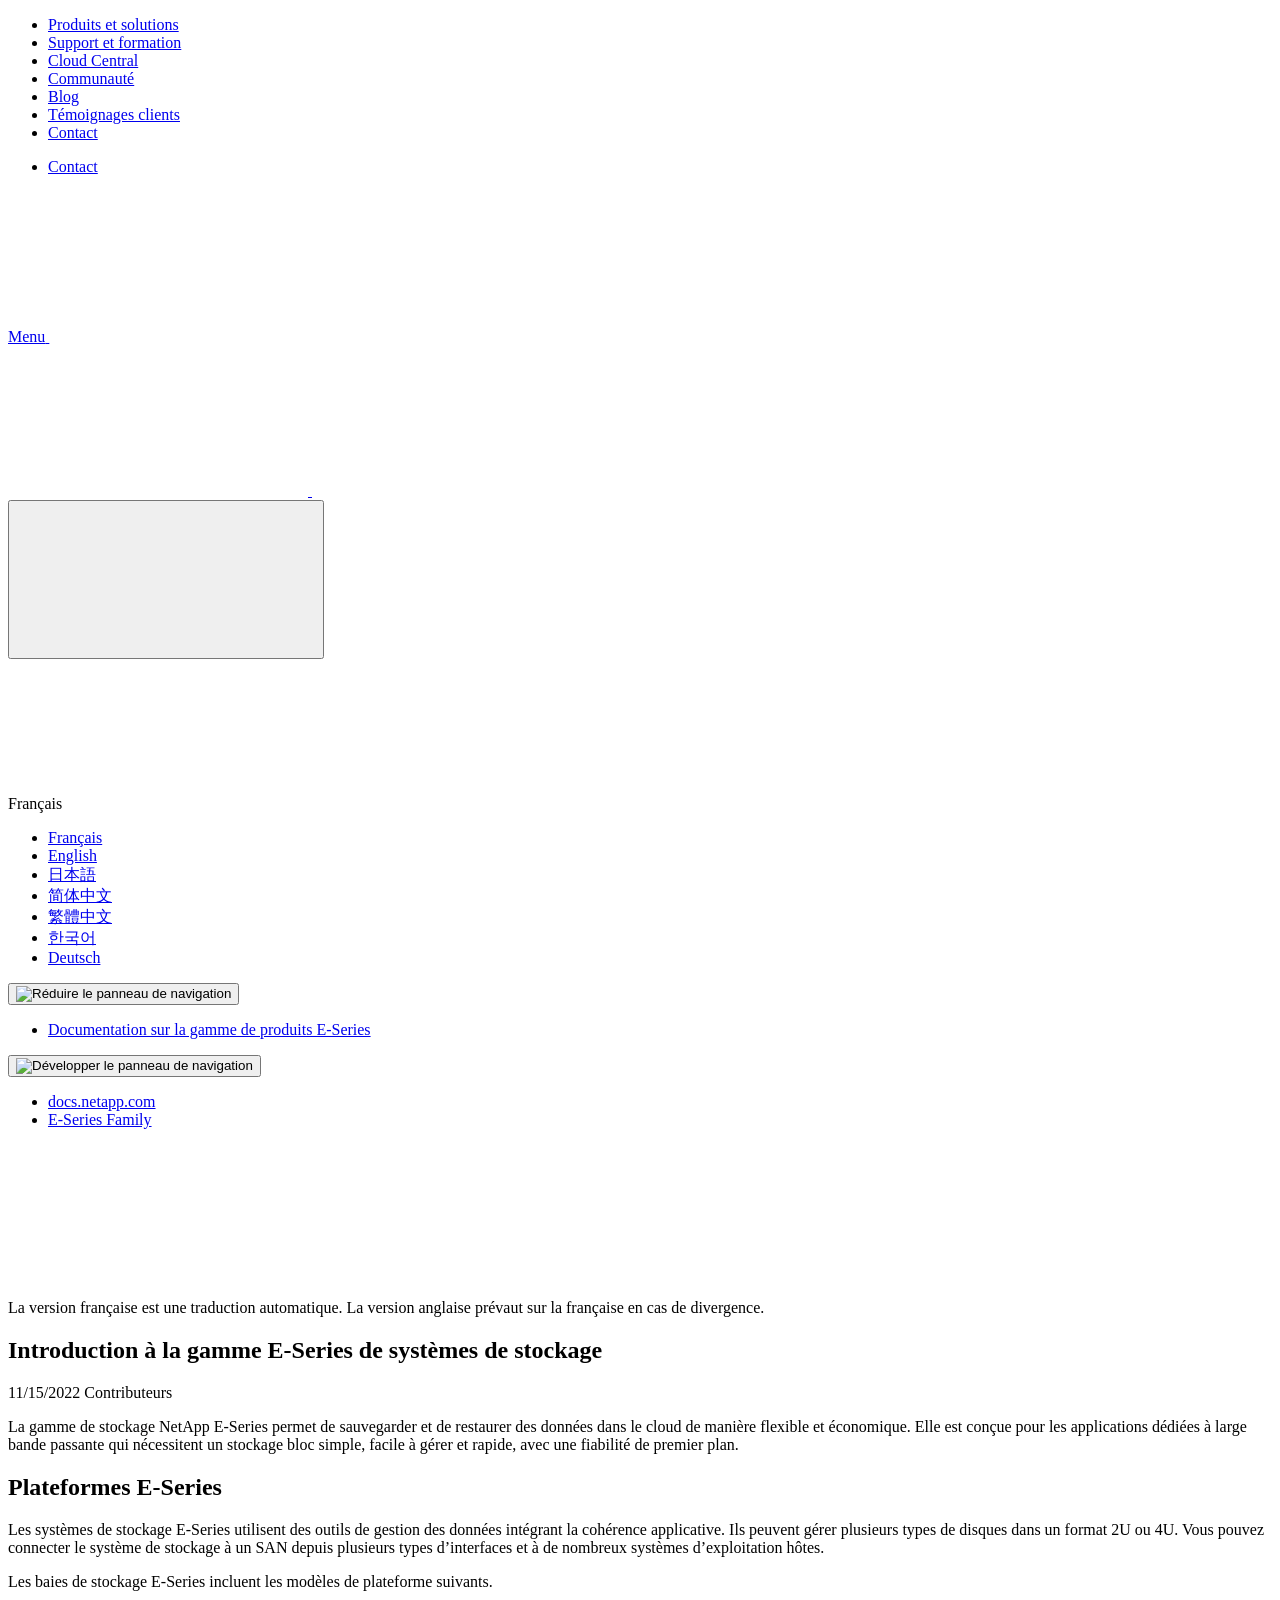
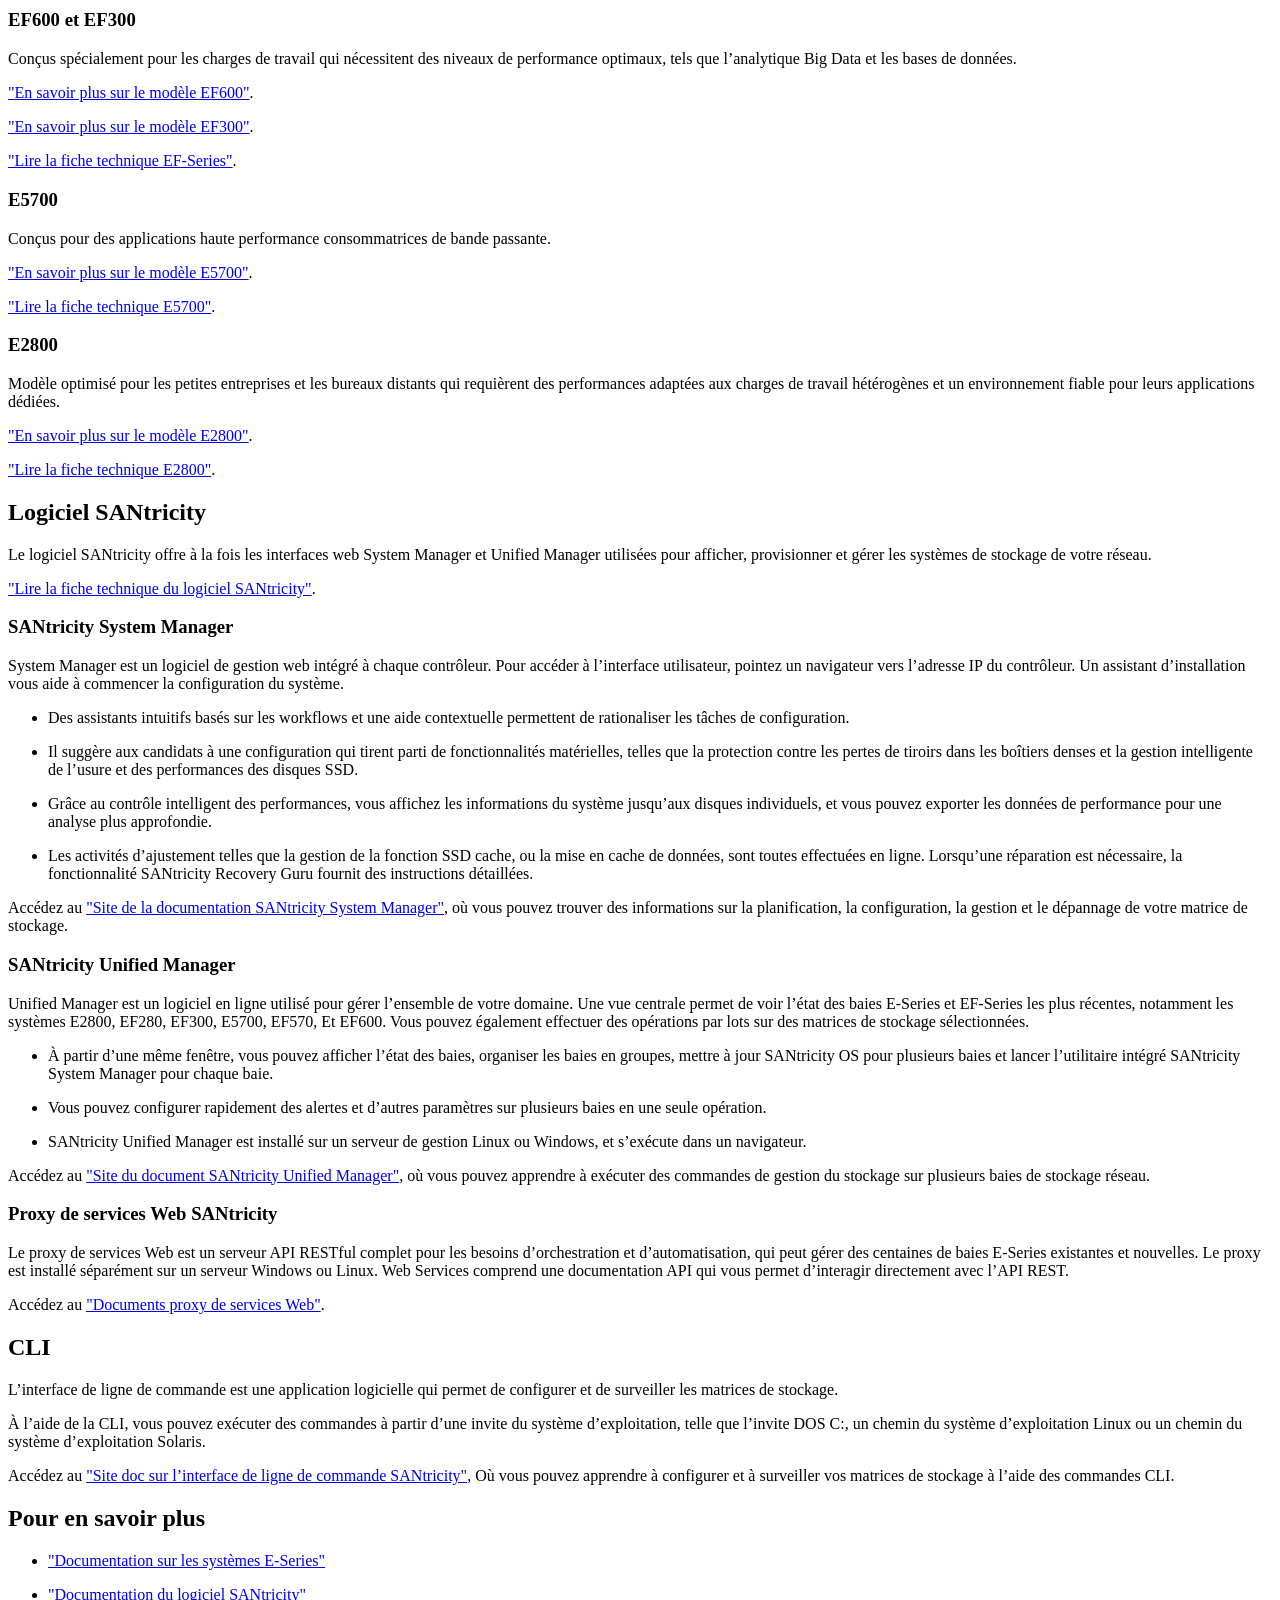
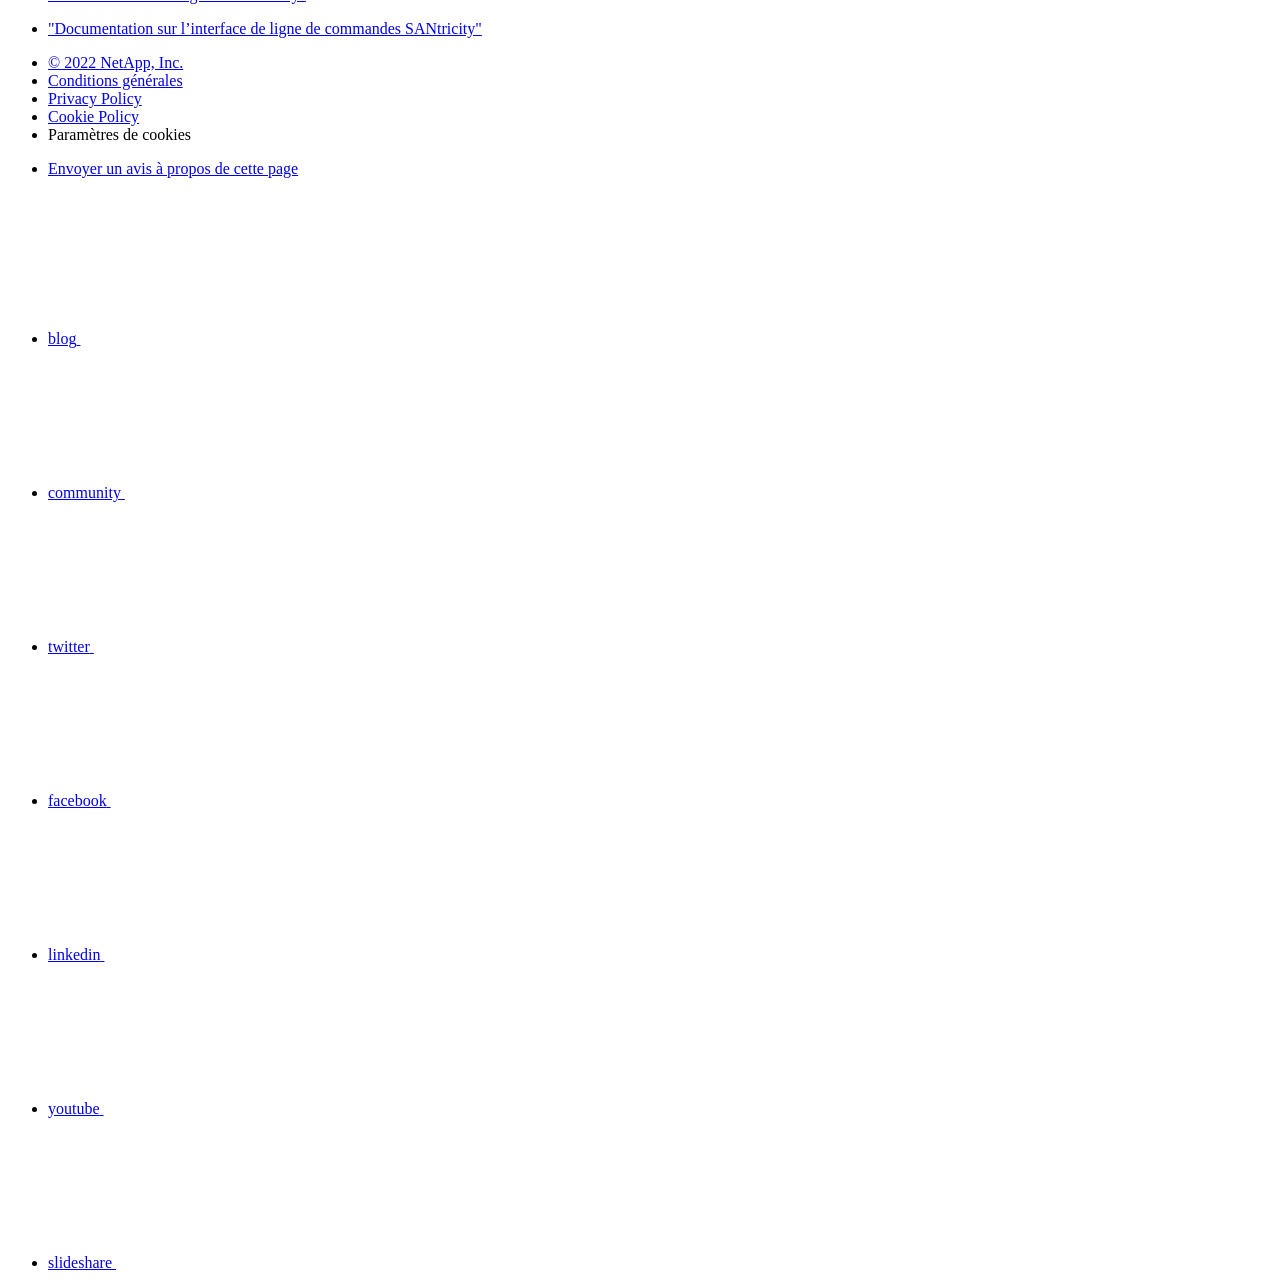
==== intro-family.html @ f728072d "Deploying to gh-pages from  @ 534ab9c5cd197420555d6d297012b0e02f83eddc 🚀" ====
<!DOCTYPE html>
<html lang="fr">
  <head class="at-element-marker">
  <title>Introduction à la gamme E-Series de systèmes de stockage</title>
  <meta charset="utf-8">
  <meta http-equiv="x-ua-compatible" content="ie=edge,chrome=1">
  <meta http-equiv="language" content="en">
  <meta name="viewport" content="width=device-width, initial-scale=1">
  <meta property="og:title" content="Introduction à la gamme E-Series de systèmes de stockage" />
	<meta property="og:type" content="website" />
	<meta property="og:url" content="https://docs.netapp.com/fr-fr/e-series-family/intro-family.html" />
	<meta property="og:description" content="La gamme de produits NetApp E-Series offre des services de stockage et de gestion des données applicatives pour les applications à large bande passante qui n..." />
  <meta property="og:image" content="https://docs.netapp.com/fr-fr/e-series-family/images/logo-tophat-social.png" />
  <meta property="og:image:alt" content="NetApp Logo" />
  <meta name="format-detection" content="telephone=no">
  <meta http-equiv="Content-Type" content="text/html; charset=utf-8">
  <meta http-equiv="encoding" content="utf-8">
  <meta http-equiv="nss-type" content="Product Documentation"/>
  <meta http-equiv="nss-subtype" content="User Guide"/><meta name="description" content="La gamme de produits NetApp E-Series offre des services de stockage et de gestion des données applicatives pour les applications à large bande passante qui n...">
  <meta name="keywords" content=" introduction, what E-Series is, e-series, SANtricity, CLI, system manager, unified manager"><!-- Icons -->
  <link rel="icon" href="/fr-fr/e-series-family/images/favicon.ico" type="image/x-icon">

  <!-- RSS Feed --><!-- CSS Definitions: NetApp CSS should be defined after generic css -->

  <!-- Elastic Search -->
  <link rel="stylesheet" href="//cdn.jsdelivr.net/searchkit/0.10.0/theme.css">

  <!-- Combined CSS -->
  <link rel="stylesheet" type="text/css" href="/fr-fr/e-series-family/css/netappdocs.css">

  
  <link rel="stylesheet" href="/fr-fr/e-series-family/css/landing-page.css" type="text/css">
  <link rel="stylesheet" href="/fr-fr/e-series-family/css/tabbed-blocks.css" type="text/css">
  <!-- Canonical url -->
  <!-- Top level site integrations --><script>
    function addAdobeLaunch(adobeId) {
      var head = document.getElementsByTagName('head')[0];
      var adobe = document.createElement("script");
      adobe.type = "text/plain";
      adobe.className = "optanon-category-C0002";
      adobe.src = "//assets.adobedtm.com/60287eadf1ee/c284da483c83/"+adobeId+".min.js";
      head.appendChild(adobe);
    }

    function addGoogleAnalytics(gtagId) {
      var google = document.createElement("script");
      google.type = "text/plain";
      google.className = "optanon-category-C0002";
      google.src = "https://www.googletagmanager.com/gtag/js?id="+gtagId;
      var head = document.getElementsByTagName('head')[0];
      head.appendChild(google);

      window.dataLayer = window.dataLayer || [];
      function gtag(){dataLayer.push(arguments);}
      gtag('js', new Date());
      gtag('config', gtagId);
    }

    function addConsent(consentId) {
      var head = document.getElementsByTagName('head')[0];
      var onetrustConsent = document.createElement("script");
      onetrustConsent.type = "text/javascript";
      onetrustConsent.src = "https://cdn.cookielaw.org/consent/"+consentId+"/OtAutoBlock.js";
      head.appendChild(onetrustConsent);

      var onetrustScript = document.createElement("script");
      onetrustScript.type = "text/javascript";
      onetrustScript.src = "https://cdn.cookielaw.org/scripttemplates/otSDKStub.js";
      onetrustScript.charset = "UTF-8";
      onetrustScript.dataset.documentLanguage = "true";
      onetrustScript.dataset.domainScript = consentId;
      head.appendChild(onetrustScript);
    }addConsent("72570c5c-fe30-465f-b0e0-b77f7fb4ae34");
    addAdobeLaunch("launch-e9ff3acac59f");
    addGoogleAnalytics("UA-81697994-3");function OptanonWrapper() { }
  </script>
  <script src="https://cdnjs.cloudflare.com/ajax/libs/jquery/2.1.4/jquery.min.js"></script>
  <script src="https://cdnjs.cloudflare.com/ajax/libs/jquery-cookie/1.4.1/jquery.cookie.min.js"></script>

  <!-- Used for Product Family Page Sidebar Visibility --><link rel="stylesheet" href='/fr-fr/e-series-family/css/product-family.css' type="text/css">
  <script src='/fr-fr/e-series-family/js/product-family.js'></script><!-- Used to import Promise for IE. Required for SearchKit -->
  <script src="https://cdnjs.cloudflare.com/ajax/libs/bluebird/3.3.5/bluebird.min.js"></script><script src='/fr-fr/e-series-family/js/na-search.js'></script><script src='/fr-fr/e-series-family/js/na-pagenav.js'></script><script src='/fr-fr/e-series-family/js/na-utility.js'></script>
  <script src='/fr-fr/e-series-family/js/clouddocs.js'></script>
  <script src='/fr-fr/e-series-family/js/jquery.navgoco.min.js'></script>
  <script src="https://maxcdn.bootstrapcdn.com/bootstrap/3.3.7/js/bootstrap.min.js" integrity="sha384-Tc5IQib027qvyjSMfHjOMaLkfuWVxZxUPnCJA7l2mCWNIpG9mGCD8wGNIcPD7Txa" crossorigin="anonymous"></script>
  <script src='/fr-fr/e-series-family/js/toc.js'></script>
  <script src='/fr-fr/e-series-family/js/customscripts.js'></script><script>
      $(document).ready(function() {
          
          var collapseOnInit = true;
          

          var navSettings = {
              "caretHtml": '',
              "accordion": collapseOnInit,
              "openClass": 'active', // open
              "save": false, // leave false or nav highlighting doesn't work right
              "cookie": {
                  "name": 'navgoco',
                  "expires": false,
                  "path": '/'
              },
              "slide": {
                  "duration": 400,
                  "easing": 'swing'
              }
          };

          // Initialize navgoco with default options
          $("#mysidebar").navgoco(navSettings);
          

          $("#collapseAll").click(function(e) {
              e.preventDefault();
              $("#mysidebar").navgoco('toggle', false);
          });

          $("#expandAll").click(function(e) {
              e.preventDefault();
              $("#mysidebar").navgoco('toggle', true);
          });

          $(".sidebar-nav-container").on("scroll", function() {
            $.cookie("sidebarScroll", $(".sidebar-nav-container").scrollTop(), {
              path    : "/fr-fr/e-series-family"  
            });
          });
          $(function() {
            if ($.cookie("sidebarScroll")) {
              $(".sidebar-nav-container").scrollTop($.cookie("sidebarScroll"));
            }
          });

      });

  </script>
  <script>
      $(document).ready(function() {
          $("#tg-sb-link").click(function() {
              $("#tg-sb-sidebar").toggle();
              $("#tg-sb-content").toggleClass('col-md-9');
              $("#tg-sb-content").toggleClass('col-md-12');
              $("#tg-sb-icon").toggleClass('fa-toggle-on');
              $("#tg-sb-icon").toggleClass('fa-toggle-off');
          });
      });
  </script>
  <script src='/fr-fr/e-series-family/js/custom-dropdown.js'></script>
  <script src='/fr-fr/e-series-family/js/FileSaver.min.js'></script>
  <script src='/fr-fr/e-series-family/js/jszip-utils.min.js'></script>
  <script src='/fr-fr/e-series-family/js/jszip.min.js'></script>
  <script src='/fr-fr/e-series-family/js/pdf-ux.js'></script>
</head>


  <body class role="document" data-flavor="">
    <div id="page" class="n-off-canvas-menu">
      <div class="n-off-canvas-menu__menu"><!--TODO: Add offcanvas code --></div>
      <div class="n-off-canvas-menu__content-wrap">
        <header class="site-header" id="banner">
  
  <!-- Start Page Toolbar -->
  
  
  <!-- Start top_hat -->
  <div class="n-top-hat">
    <div class="n-container">
      <div class="n-top-hat__cross-property-nav">
        <ul class="n-top-hat__list">
          <li class="n-top-hat__list-item">
            <a href="https://www.netapp.com/products-a-z/" class="n-top-hat__link">Produits et solutions</a>
          </li>
          <li class="n-top-hat__list-item">
            <a href="https://www.netapp.com/support-and-training/netapp-university/" class="n-top-hat__link">Support et formation</a>
          </li>
          <li class="n-top-hat__list-item">
            <a href="https://cloud.netapp.com" class="n-top-hat__link">Cloud Central</a>
          </li>
          <li class="n-top-hat__list-item">
            <a href="https://community.netapp.com/" class="n-top-hat__link">Communauté</a>
          </li>
          <li class="n-top-hat__list-item">
            <a href="https://blog.netapp.com/" class="n-top-hat__link">Blog</a>
          </li>
          <li class="n-top-hat__list-item">
            <a href="https://customers.netapp.com/en/" class="n-top-hat__link">Témoignages clients</a>
          </li>
          <li class="n-top-hat__list-item">
            <a href="https://www.netapp.com/us/contact-us/index.aspx" target="_self" class="n-top-hat__link" data-ntap-ui="contact-us">Contact</a>
          </li>
        </ul>
      </div>
      <div class="n-top-hat__utils">
        <ul class="n-top-hat__list">
          <li class="n-top-hat__list-item">
            <a href="https://www.netapp.com/us/contact-us/index.aspx" target="_self" class="n-top-hat__link" data-ntap-ui="contact-us">Contact</a>
          </li>
        </ul>
      </div>
    </div>
  </div>
  <!-- End top_hat -->

  <!-- Start property bar -->
  <style>
    .n-property-navigation-bar__menus--desktop-experience .n-menu--mega__default-content__heading span {
    color: #34B0FF;
    }
  </style>
  <div class="n-property-bar " data-ntap-ui="sticky-nav">
    <div class="n-property-bar__inner-wrap">
      <div class="n-property-bar__menu-toggle">
        <a href="#" class="n-property-bar__menu-toggle-link">
          <span class="n-property-bar__menu-toggle-text">Menu</span>
          <svg class="n-icon-bars n-property-bar__menu-toggle-icon" aria-labelledby="title">
            <title>bars</title>
            <use xlink:href="/fr-fr/e-series-family/common/svg/sprite.svg#bars"></use>
          </svg>
        </a>
      </div>
      <div class="n-property-bar__property-mark ">
        <a href="https://www.netapp.com" class="n-property-bar__property-link">
          <div class="n-property-bar__logo">
            <svg class="n-icon-netapp-mark n-icon-netapp-mark n-property-bar__netapp-mark-icon" aria-labelledby="title">
              <title>netapp-mark</title>
              <use xlink:href="/fr-fr/e-series-family/common/svg/sprite.svg#netapp-mark"></use>
            </svg>
            <svg class="n-icon-netapp-logo n-property-bar__logo-svg" aria-labelledby="title">
              <title>netapp-logo</title>
              <use xlink:href="/fr-fr/e-series-family/common/svg/sprite.svg#netapp-logo"></use>
            </svg>
          </div>
        </a>
      </div>

      
      
      
      <div class="search-property-bar">
        <div id="search-demo-container" class="searchbox n-property-bar__search">
          <div id="react-search" 
          data-search-html="/fr-fr/e-series-family/search.html"
          data-type="widget" 
          data-placeholder="Rechercher une documentation"
          data-no-results-found="Aucun résultat n'a été trouvé pour {query}"
          data-did-you-mean="Rechercher {suggestion}."
          data-no-results-found-did-you-mean="Aucun résultat n’a été trouvé pour {query}. Voulez-vous dire {suggestion} ?"
          data-results-found="{hitCount} résultats trouvés"
          data-error-message="We're sorry, an issue occurred when fetching your results. Please try again."
          data-error-reset="Reset Search"
          data-sk-es-pf-indexes="clouddocs-e-series_main-prod,clouddocs-e-series-santricity_main-prod,clouddocs-e-series-cli_main-prod"
          data-flavor=""></div>
          <button class="n-property-bar__search-toggle-button" type="button">
            <svg class="n-icon-search n-property-bar__search-toggle-button-icon" aria-labelledby="title">
              <title>search</title>
              <use xmlns:xlink="http://www.w3.org/1999/xlink" xlink:href="/fr-fr/e-series-family/common/svg/sprite.svg#search"></use>
            </svg>
          </button>
        </div>
      </div>
      
    </div>
  </div>
  <div class="n-property-bar__toolbar">
    <!-- Start Language Selector --><div id="language-dropdown" class="custom-dropdown custom-dropdown-lang">
      <div class="custom-dropdown-select custom-dropdown-select-lang">
      <span class="lang-name">Français</span>
          <svg class="n-globe__icon" aria-labelledby="title">
            <title>globe</title>
            <use xmlns:xlink="http://www.w3.org/1999/xlink" xlink:href="/fr-fr/e-series-family/common/svg/sprite.svg#globe"></use>
          </svg>
        </button>
      </div>

      <ul class="custom-dropdown-menu"><li>
          <a href="https://docs.netapp.com/fr-fr/e-series-family/intro-family.html" target="_self"><span translate="no" class="notranslate">Français</span></a>
        </li><li>
          <a href="https://docs.netapp.com/us-en/e-series-family/intro-family.html" target="_self"><span translate="no" class="notranslate">English</span></a>
        </li><li>
          <a href="https://docs.netapp.com/ja-jp/e-series-family/intro-family.html" target="_self"><span translate="no" class="notranslate">日本語</span></a>
        </li><li>
          <a href="https://docs.netapp.com/zh-cn/e-series-family/intro-family.html" target="_self"><span translate="no" class="notranslate">简体中文</span></a>
        </li><li>
          <a href="https://docs.netapp.com/zh-tw/e-series-family/intro-family.html" target="_self"><span translate="no" class="notranslate">繁體中文</span></a>
        </li><li>
          <a href="https://docs.netapp.com/ko-kr/e-series-family/intro-family.html" target="_self"><span translate="no" class="notranslate">한국어</span></a>
        </li><li>
          <a href="https://docs.netapp.com/de-de/e-series-family/intro-family.html" target="_self"><span translate="no" class="notranslate">Deutsch</span></a>
        </li></ul>
    </div><!-- End Language Selector -->

    <div class="n-property-bar__cta"></div>
  </div>
  <script>
    $(function(){
        var currentLocalization = $('html').attr('lang');

        var localizationsDictionary = {
            "en-CA" : "https://www.netapp.com/search/index.aspx?for_cr=canada&",
            "en-IN" : "https://www.netapp.com/search/index.aspx?for_cr=india&",
            "nl-NL" : "https://www.netapp.com/search/index.aspx?for_cr=netherlands&",
            "ru-RU" : "https://www.netapp.com/search/index.aspx?for_cr=russia&",
            "sv-SE" : "https://www.netapp.com/search/index.aspx?for_cr=sweden&",
            "it-IT" : "https://www.netapp.com/search/index.aspx?for_cr=italy&",
            "he-IL" : "https://www.netapp.com/search/index.aspx?for_cr=israel&",
            "ko-KR" : "https://www.netapp.com/search/index.aspx?for_cr=korea&",
            "zh-TW" : "https://www.netapp.com/search/index.aspx?for_cr=taiwan&",
            "en-GB" : "https://www.netapp.com/search/index.aspx?for_cr=unitedkingdom&",
            "en-SG" : "https://www.netapp.com/search/index.aspx?for_cr=asean&",
            "en-AU" : "https://www.netapp.com/search/index.aspx?for_cr=australia&",
            "pt-BR" : "https://www.netapp.com/search/index.aspx?for_cr=brasil&",
            "de-CH" : "https://www.netapp.com/search/index.aspx?for_cr=switzerland&",
            "es-MX" : "https://www.netapp.com/search/index.aspx?for_cr=mexico&"
        };

        if($('html').hasClass('ntap-whitelisted') && localizationsDictionary.hasOwnProperty(currentLocalization)) {
            $('.n-property-bar__property-link').attr('href', '/');
        }
    });
  </script>
  <!-- End property bar -->
</header>


        <main id="n-main-content" class="n-main-content">
          <!-- Start Documentation Content -->
<div class="ie-main">
  <!-- Sidebar Column -->
  
  <div class="col-md-3" id="sidebar-height">
      <button id="btn-sidebar-collapse" onclick="hideSidebar()"><img src="/fr-fr/e-series-family/images/collapse.png" alt="Réduire le panneau de navigation"></button>
      <div class="sidebar-nav-container" id="mysidebardiv">
  <ul id="mysidebar" class="nav"><li 
      data-pdf-exists="true" 
      data-pdf-filename="Documentation sur la gamme de produits E-Series"
      data-li-level="1#" 
      class=" "
    ><a class="na-navbar-padding" href="/fr-fr/e-series-family/index.html">
        Documentation sur la gamme de produits E-Series
      </a></li></ul>
</div>
<script>
  window.onscroll = () => {
    const value = -40 - (document.body.scrollHeight - (window.innerHeight + document.scrollingElement.scrollTop));
    
    document.getElementById("sidebar-height").style.bottom = Math.max(0,value) + "px";
};
</script>
<!-- this highlights the active parent class in the navgoco sidebar. this is critical so that the parent expands when you're viewing a page. This must appear below the sidebar code above. Otherwise, if placed inside customscripts.js, the script runs before the sidebar code runs and the class never gets inserted.-->
<script>$("li.active").parents('li').toggleClass("active");</script>
<script>$("#mysidebar li.active").parents('ul').css("display","block");</script>


  </div>
  

  <div class="ie-content-pane n-doc__component-detail-content n-doc__component-detail-content--show-code">
    <!-- Begin of page container --><article class="page-content" id="main">
      <div class="ie-utility">
  <button id="btn-sidebar-expand" onclick="showSidebar()"><img src="/fr-fr/e-series-family/images/expand.png" alt="Développer le panneau de navigation"></button>
  <div class="ie-menu">
    <div class="n-breadcrumb">
      <ul class="n-breadcrumb__list">
        <li class="n-breadcrumb__list-item">
          <a href="https://docs.netapp.com">docs.netapp.com</a>
        </li>
        

        

        <li class="n-breadcrumb__list-item">
          <a href="/fr-fr/e-series-family/">E-Series&nbsp;Family</a>
        </li>

      </ul>
    </div>
    <div style="clear: both"></div><!-- Main needs to have height -->
  </div>
</div>

      <div class="ie-nmt-disclaimer">
  <span>
    <div class="ie-nmt-disclaimer-container">
      <div class="ie-nmt-disclaimer-icon">
        <svg class="luci-icon" aria-hidden="true">
          <use xlink:href="/fr-fr/e-series-family/common/svg/sprite.svg#circle-info">
        </svg>
      </div>
      <div class="ie-nmt-disclaimer-content">
        <span> La version française est une traduction automatique. La version anglaise prévaut sur la française en cas de divergence. </span>
      </div>
      <div style="clear:both;"></div>
    </div>
  </span>
</div><div class="n-doc__component-detail-heading-wrap">
  <h1 class="n-doc__component-detail-heading">Introduction à la gamme E-Series de systèmes de stockage</h1>
</div>


<p class="page-details">
  
    
    <time datetime="2022-11-15 19:18:10 +0000">11/15/2022</time>
    
  

<span>Contributeurs
</span>


</p>

<div id="preamble">
<div class="sectionbody">
<div class="paragraph">
<p>La gamme de stockage NetApp E-Series permet de sauvegarder et de restaurer des données dans le cloud de manière flexible et économique. Elle est conçue pour les applications dédiées à large bande passante qui nécessitent un stockage bloc simple, facile à gérer et rapide, avec une fiabilité de premier plan.</p>
</div>
</div>
</div>
<div class="sect1">
<h2 id="plateformes-e-series">Plateformes E-Series</h2>
<div class="sectionbody">
<div class="paragraph">
<p>Les systèmes de stockage E-Series utilisent des outils de gestion des données intégrant la cohérence applicative. Ils peuvent gérer plusieurs types de disques dans un format 2U ou 4U. Vous pouvez connecter le système de stockage à un SAN depuis plusieurs types d&#8217;interfaces et à de nombreux systèmes d&#8217;exploitation hôtes.</p>
</div>
<div class="paragraph">
<p>Les baies de stockage E-Series incluent les modèles de plateforme suivants.</p>
</div>
<div class="sect2">
<h3 id="ef600-et-ef300">EF600 et EF300</h3>
<div class="paragraph">
<p>Conçus spécialement pour les charges de travail qui nécessitent des niveaux de performance optimaux, tels que l&#8217;analytique Big Data et les bases de données.</p>
</div>
<div class="paragraph">
<p><a href="https://docs.netapp.com/us-en/e-series/getting-started/learn-hardware-concept.html#ef600-models">"En savoir plus sur le modèle EF600"</a>.</p>
</div>
<div class="paragraph">
<p><a href="https://docs.netapp.com/us-en/e-series/getting-started/learn-hardware-concept.html#ef300-models">"En savoir plus sur le modèle EF300"</a>.</p>
</div>
<div class="paragraph">
<p><a href="https://www.netapp.com/pdf.html?item=/media/19339-DS-4082.pdf" target="_blank" rel="noopener">"Lire la fiche technique EF-Series"</a>.</p>
</div>
</div>
<div class="sect2">
<h3 id="e5700">E5700</h3>
<div class="paragraph">
<p>Conçus pour des applications haute performance consommatrices de bande passante.</p>
</div>
<div class="paragraph">
<p><a href="https://docs.netapp.com/us-en/e-series/getting-started/learn-hardware-concept.html#e5700-models">"En savoir plus sur le modèle E5700"</a>.</p>
</div>
<div class="paragraph">
<p><a href="https://www.netapp.com/pdf.html?item=/media/7572-ds-3894.pdf" target="_blank" rel="noopener">"Lire la fiche technique E5700"</a>.</p>
</div>
</div>
<div class="sect2">
<h3 id="e2800">E2800</h3>
<div class="paragraph">
<p>Modèle optimisé pour les petites entreprises et les bureaux distants qui requièrent des performances adaptées aux charges de travail hétérogènes et un environnement fiable pour leurs applications dédiées.</p>
</div>
<div class="paragraph">
<p><a href="https://docs.netapp.com/us-en/e-series/getting-started/learn-hardware-concept.html#e2800-models">"En savoir plus sur le modèle E2800"</a>.</p>
</div>
<div class="paragraph">
<p><a href="https://www.netapp.com/pdf.html?item=/media/7573-ds-3805.pdf" target="_blank" rel="noopener">"Lire la fiche technique E2800"</a>.</p>
</div>
</div>
</div>
</div>
<div class="sect1">
<h2 id="logiciel-santricity">Logiciel SANtricity</h2>
<div class="sectionbody">
<div class="paragraph">
<p>Le logiciel SANtricity offre à la fois les interfaces web System Manager et Unified Manager utilisées pour afficher, provisionner et gérer les systèmes de stockage de votre réseau.</p>
</div>
<div class="paragraph">
<p><a href="https://www.netapp.com/pdf.html?item=/media/7676-ds-3891.pdf" target="_blank" rel="noopener">"Lire la fiche technique du logiciel SANtricity"</a>.</p>
</div>
<div class="sect2">
<h3 id="santricity-system-manager">SANtricity System Manager</h3>
<div class="paragraph">
<p>System Manager est un logiciel de gestion web intégré à chaque contrôleur. Pour accéder à l’interface utilisateur, pointez un navigateur vers l’adresse IP du contrôleur. Un assistant d&#8217;installation vous aide à commencer la configuration du système.</p>
</div>
<div class="ulist">
<ul>
<li>
<p>Des assistants intuitifs basés sur les workflows et une aide contextuelle permettent de rationaliser les tâches de configuration.</p>
</li>
<li>
<p>Il suggère aux candidats à une configuration qui tirent parti de fonctionnalités matérielles, telles que la protection contre les pertes de tiroirs dans les boîtiers denses et la gestion intelligente de l&#8217;usure et des performances des disques SSD.</p>
</li>
<li>
<p>Grâce au contrôle intelligent des performances, vous affichez les informations du système jusqu&#8217;aux disques individuels, et vous pouvez exporter les données de performance pour une analyse plus approfondie.</p>
</li>
<li>
<p>Les activités d&#8217;ajustement telles que la gestion de la fonction SSD cache, ou la mise en cache de données, sont toutes effectuées en ligne. Lorsqu&#8217;une réparation est nécessaire, la fonctionnalité SANtricity Recovery Guru fournit des instructions détaillées.</p>
</li>
</ul>
</div>
<div class="paragraph">
<p>Accédez au <a href="https://docs.netapp.com/us-en/e-series-santricity/system-manager/index.html">"Site de la documentation SANtricity System Manager"</a>, où vous pouvez trouver des informations sur la planification, la configuration, la gestion et le dépannage de votre matrice de stockage.</p>
</div>
</div>
<div class="sect2">
<h3 id="santricity-unified-manager">SANtricity Unified Manager</h3>
<div class="paragraph">
<p>Unified Manager est un logiciel en ligne utilisé pour gérer l&#8217;ensemble de votre domaine. Une vue centrale permet de voir l&#8217;état des baies E-Series et EF-Series les plus récentes, notamment les systèmes E2800, EF280, EF300, E5700, EF570, Et EF600. Vous pouvez également effectuer des opérations par lots sur des matrices de stockage sélectionnées.</p>
</div>
<div class="ulist">
<ul>
<li>
<p>À partir d&#8217;une même fenêtre, vous pouvez afficher l&#8217;état des baies, organiser les baies en groupes, mettre à jour SANtricity OS pour plusieurs baies et lancer l&#8217;utilitaire intégré SANtricity System Manager pour chaque baie.</p>
</li>
<li>
<p>Vous pouvez configurer rapidement des alertes et d&#8217;autres paramètres sur plusieurs baies en une seule opération.</p>
</li>
<li>
<p>SANtricity Unified Manager est installé sur un serveur de gestion Linux ou Windows, et s&#8217;exécute dans un navigateur.</p>
</li>
</ul>
</div>
<div class="paragraph">
<p>Accédez au <a href="https://docs.netapp.com/us-en/e-series-santricity/unified-manager/index.html">"Site du document SANtricity Unified Manager"</a>, où vous pouvez apprendre à exécuter des commandes de gestion du stockage sur plusieurs baies de stockage réseau.</p>
</div>
</div>
<div class="sect2">
<h3 id="proxy-de-services-web-santricity">Proxy de services Web SANtricity</h3>
<div class="paragraph">
<p>Le proxy de services Web est un serveur API RESTful complet pour les besoins d&#8217;orchestration et d&#8217;automatisation, qui peut gérer des centaines de baies E-Series existantes et nouvelles. Le proxy est installé séparément sur un serveur Windows ou Linux. Web Services comprend une documentation API qui vous permet d&#8217;interagir directement avec l&#8217;API REST.</p>
</div>
<div class="paragraph">
<p>Accédez au <a href="https://docs.netapp.com/us-en/e-series/web-services-proxy/index.html">"Documents proxy de services Web"</a>.</p>
</div>
</div>
</div>
</div>
<div class="sect1">
<h2 id="cli">CLI</h2>
<div class="sectionbody">
<div class="paragraph">
<p>L&#8217;interface de ligne de commande est une application logicielle qui permet de configurer et de surveiller les matrices de stockage.</p>
</div>
<div class="paragraph">
<p>À l&#8217;aide de la CLI, vous pouvez exécuter des commandes à partir d&#8217;une invite du système d&#8217;exploitation, telle que l&#8217;invite DOS C:, un chemin du système d&#8217;exploitation Linux ou un chemin du système d&#8217;exploitation Solaris.</p>
</div>
<div class="paragraph">
<p>Accédez au <a href="https://docs.netapp.com/us-en/e-series-cli/index.html">"Site doc sur l&#8217;interface de ligne de commande SANtricity"</a>, Où vous pouvez apprendre à configurer et à surveiller vos matrices de stockage à l&#8217;aide des commandes CLI.</p>
</div>
</div>
</div>
<div class="sect1">
<h2 id="pour-en-savoir-plus">Pour en savoir plus</h2>
<div class="sectionbody">
<div class="ulist">
<ul>
<li>
<p><a href="https://docs.netapp.com/us-en/e-series/index.html" target="_blank" rel="noopener">"Documentation sur les systèmes E-Series"</a></p>
</li>
<li>
<p><a href="https://docs.netapp.com/us-en/e-series-santricity/index.html" target="_blank" rel="noopener">"Documentation du logiciel SANtricity"</a></p>
</li>
<li>
<p><a href="https://docs.netapp.com/us-en/e-series-cli/index.html" target="_blank" rel="noopener">"Documentation sur l&#8217;interface de ligne de commandes SANtricity"</a></p>
</li>
</ul>
</div>
</div>
</div>

    </article>
    <!-- Page Container -->
  </div>

  <div style="clear: both"></div><!-- Main needs to have height --></div>

        </main>

        <footer class="n-footer">
  <div class="n-footer__bottom">
    <div class="n-container">
      <div class="n-footer__bottom-left">
        <div class="n-footer__copyright">
          <ul class="n-footer__copyright-list">
            <li class="n-footer__copyright-link">
              <a href="https://www.netapp.com/us/legal/copyright.aspx">© 2022 NetApp, Inc.</a>
            </li>
            <li class="n-footer__copyright-link">
              <a href="https://www.netapp.com/company/legal/terms-of-use/">Conditions générales</a>
            </li>
            <li class="n-footer__copyright-link">
              <a href="https://www.netapp.com/company/legal/privacy-policy/">Privacy Policy</a>
            </li>
            <li class="n-footer__copyright-link">
              <a href="https://www.netapp.com/company/legal/cookie-policy/">Cookie Policy</a>
            </li>
            <li class="n-footer__copyright-link">
              <a class="ot-sdk-show-settings">Paramètres de cookies</a>
            </li>
          </ul>
        </div>
      </div>
      <div class="n-footer__bottom-right">
        <div class="n-footer__copyright">
          <ul class="n-footer__copyright-list">
            <li class="n-footer__copyright-link">
              <a target="_self" href="javascript:netapp_mailto()">Envoyer un avis à propos de cette page</a>
            </li>
          </ul>
        </div>
        <div class="n-footer__social-links">
          <ul class="n-footer__social-link-list">
            <li class="n-footer__social-link-list-item">
              <a class="n-footer__social-link" data-ntap-social="follow-blog" href="https://blog.netapp.com"
                target="_blank" title="blog" alt="blog">
                <span class="n-footer__social-link-text">blog</span>
                <svg class="n-icon-blog n-footer__social-link-icon" aria-labelledby="title">
                  <title>blog@</title>
                  <use xmlns:xlink="http://www.w3.org/1999/xlink"
                    xlink:href="/fr-fr/e-series-family/common/svg/sprite.svg#blog"></use>
                </svg>
              </a>
            </li>
            <li class="n-footer__social-link-list-item">
              <a class="n-footer__social-link" data-ntap-social="follow-community" href="https://community.netapp.com/"
                target="_blank" title="community" alt="community">
                <span class="n-footer__social-link-text">community</span>
                <svg class="n-icon-community n-footer__social-link-icon" aria-labelledby="title">
                  <title>community@</title>
                  <use xmlns:xlink="http://www.w3.org/1999/xlink"
                    xlink:href="/fr-fr/e-series-family/common/svg/sprite.svg#comments"></use>
                </svg>
              </a>
            </li>
            <li class="n-footer__social-link-list-item">
              <a class="n-footer__social-link" data-ntap-social="follow-twitter" href="https://twitter.com/netapp"
                target="_blank" title="twitter" alt="twitter">
                <span class="n-footer__social-link-text">twitter</span>
                <svg class="n-icon-twitter n-footer__social-link-icon" aria-labelledby="title">
                  <title>twitter@</title>
                  <use xmlns:xlink="http://www.w3.org/1999/xlink"
                    xlink:href="/fr-fr/e-series-family/common/svg/sprite.svg#twitter"></use>
                </svg>
              </a>
            </li>
            <li class="n-footer__social-link-list-item">
              <a class="n-footer__social-link" data-ntap-social="follow-facebook" href="https://www.facebook.com/NetApp"
                target="_blank" title="facebook" alt="facebook">
                <span class="n-footer__social-link-text">facebook</span>
                <svg class="n-icon-facebook n-footer__social-link-icon" aria-labelledby="title">
                  <title>facebook@</title>
                  <use xmlns:xlink="http://www.w3.org/1999/xlink"
                    xlink:href="/fr-fr/e-series-family/common/svg/sprite.svg#facebook"></use>
                </svg>
              </a>
            </li>
            <li class="n-footer__social-link-list-item">
              <a class="n-footer__social-link" data-ntap-social="follow-linkedin"
                href="https://www.linkedin.com/company/netapp" target="_blank" title="linkedin" alt="linkedin">
                <span class="n-footer__social-link-text">linkedin</span>
                <svg class="n-icon-linkedin n-footer__social-link-icon" aria-labelledby="title">
                  <title>linkedin@</title>
                  <use xmlns:xlink="http://www.w3.org/1999/xlink"
                    xlink:href="/fr-fr/e-series-family/common/svg/sprite.svg#linkedin"></use>
                </svg>
              </a>
            </li>
            <li class="n-footer__social-link-list-item">
              <a class="n-footer__social-link" data-ntap-social="follow-youtube"
                href="https://www.youtube.com/user/NetAppTV" target="_blank" title="youtube" alt="youtube">
                <span class="n-footer__social-link-text">youtube</span>
                <svg class="n-icon-youtube n-footer__social-link-icon" aria-labelledby="title">
                  <title>youtube@</title>
                  <use xmlns:xlink="http://www.w3.org/1999/xlink"
                    xlink:href="/fr-fr/e-series-family/common/svg/sprite.svg#youtube"></use>
                </svg>
              </a>
            </li>
            <li class="n-footer__social-link-list-item">
              <a class="n-footer__social-link" data-ntap-social="follow-slideshare"
                href="https://www.slideshare.net/NetApp" target="_blank" title="slideshare" alt="slideshare">
                <span class="n-footer__social-link-text">slideshare</span>
                <svg class="n-icon-slideshare n-footer__social-link-icon" aria-labelledby="title">
                  <title>slideshare@</title>
                  <use xmlns:xlink="http://www.w3.org/1999/xlink"
                    xlink:href="/fr-fr/e-series-family/common/svg/sprite.svg#slideshare"></use>
                </svg>
              </a>
            </li>
          </ul>
        </div>
      </div>
    </div>
  </div>
</footer>

      </div><!-- Elasticsearch JS -->
      <script type="text/javascript" src='/fr-fr/e-series-family/js/bundle.js'></script>

      <!-- Syntax Highlighting -->
      <script type="text/javascript" src='/fr-fr/e-series-family/js/prism.js'></script>
      <script type="text/javascript" src='/fr-fr/e-series-family/js/prism-curl.js'></script>
    </div>
    <script>
      document.body.offsetWidth=1903;
      cookieLaw = {}
      cookieLaw.euCountry = "US";
      cookieLaw.invoke = function(){return false;}
    </script>
    <script src='/fr-fr/e-series-family/js/www-ntap.js'></script>
    <script src='/fr-fr/e-series-family/js/tabbed-blocks.js'></script>
    <script src='/fr-fr/e-series-family/js/sidebar.js'></script>
  </body></html>
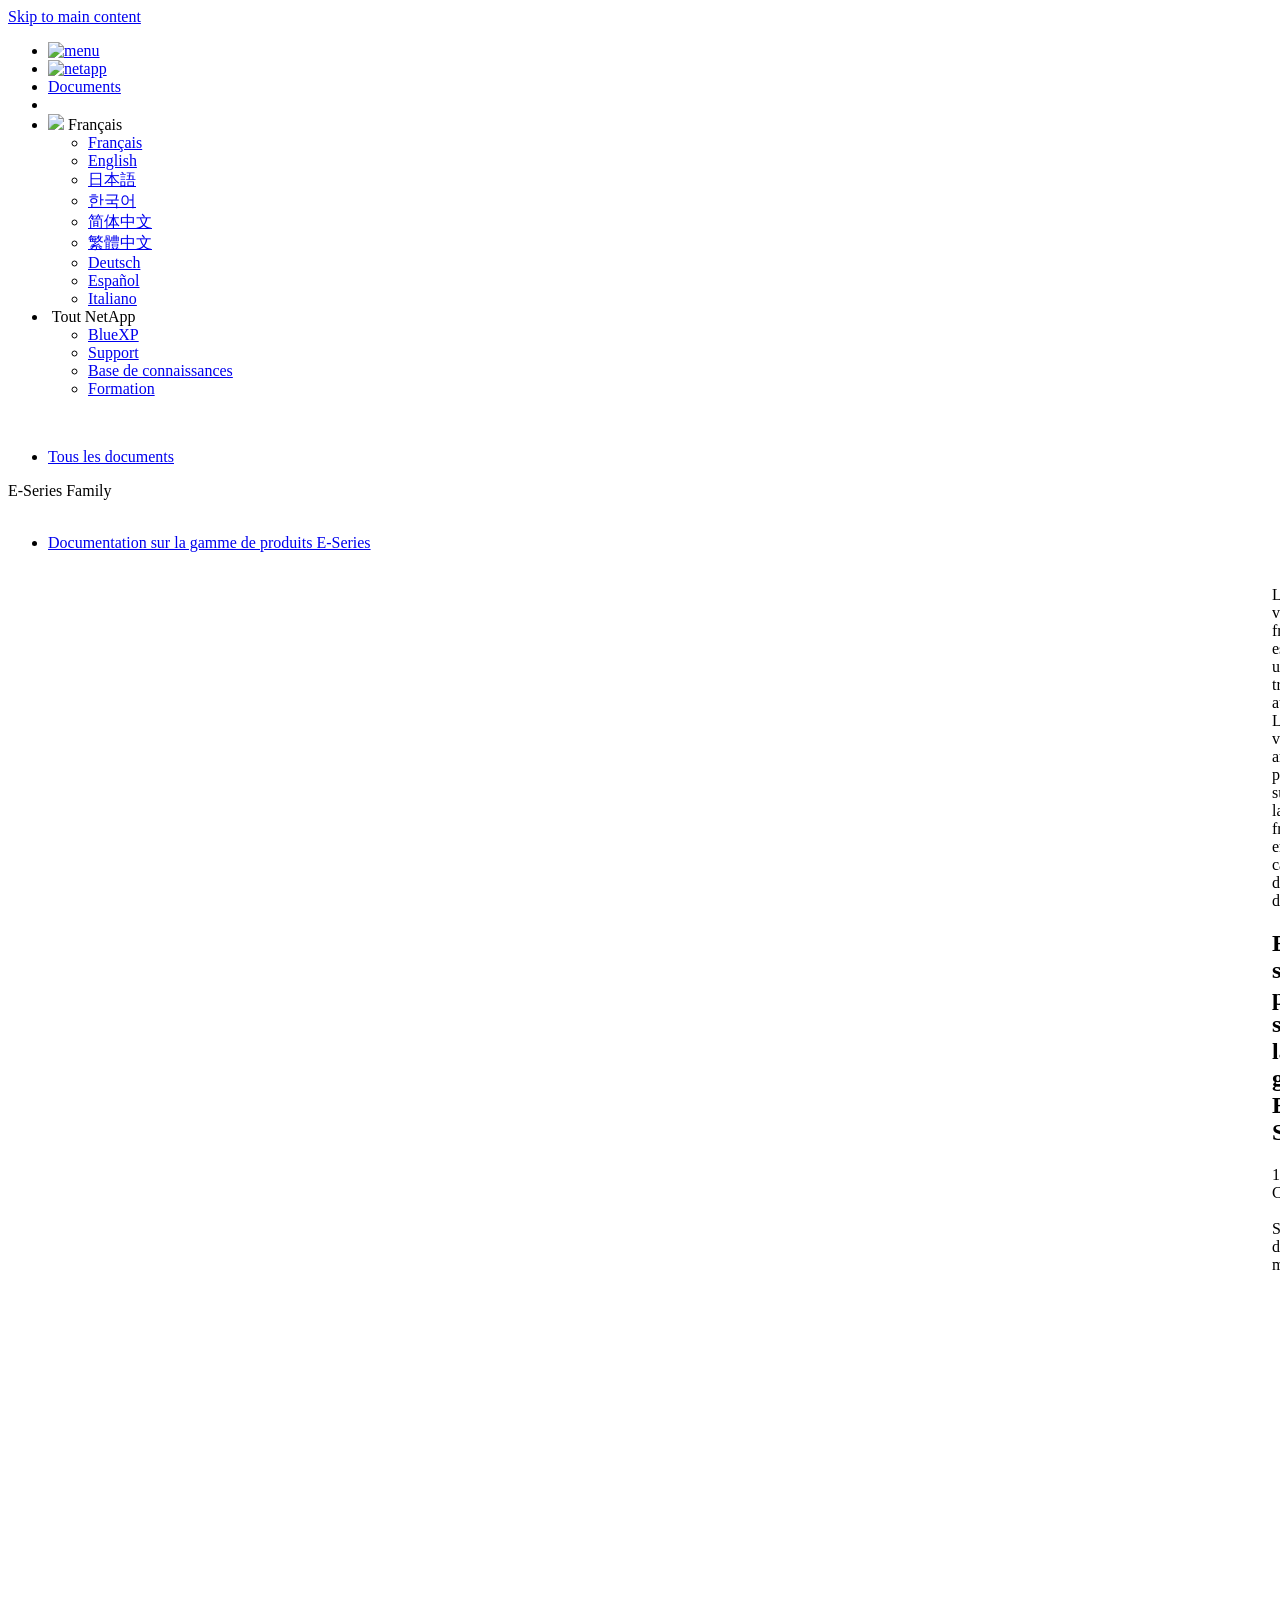
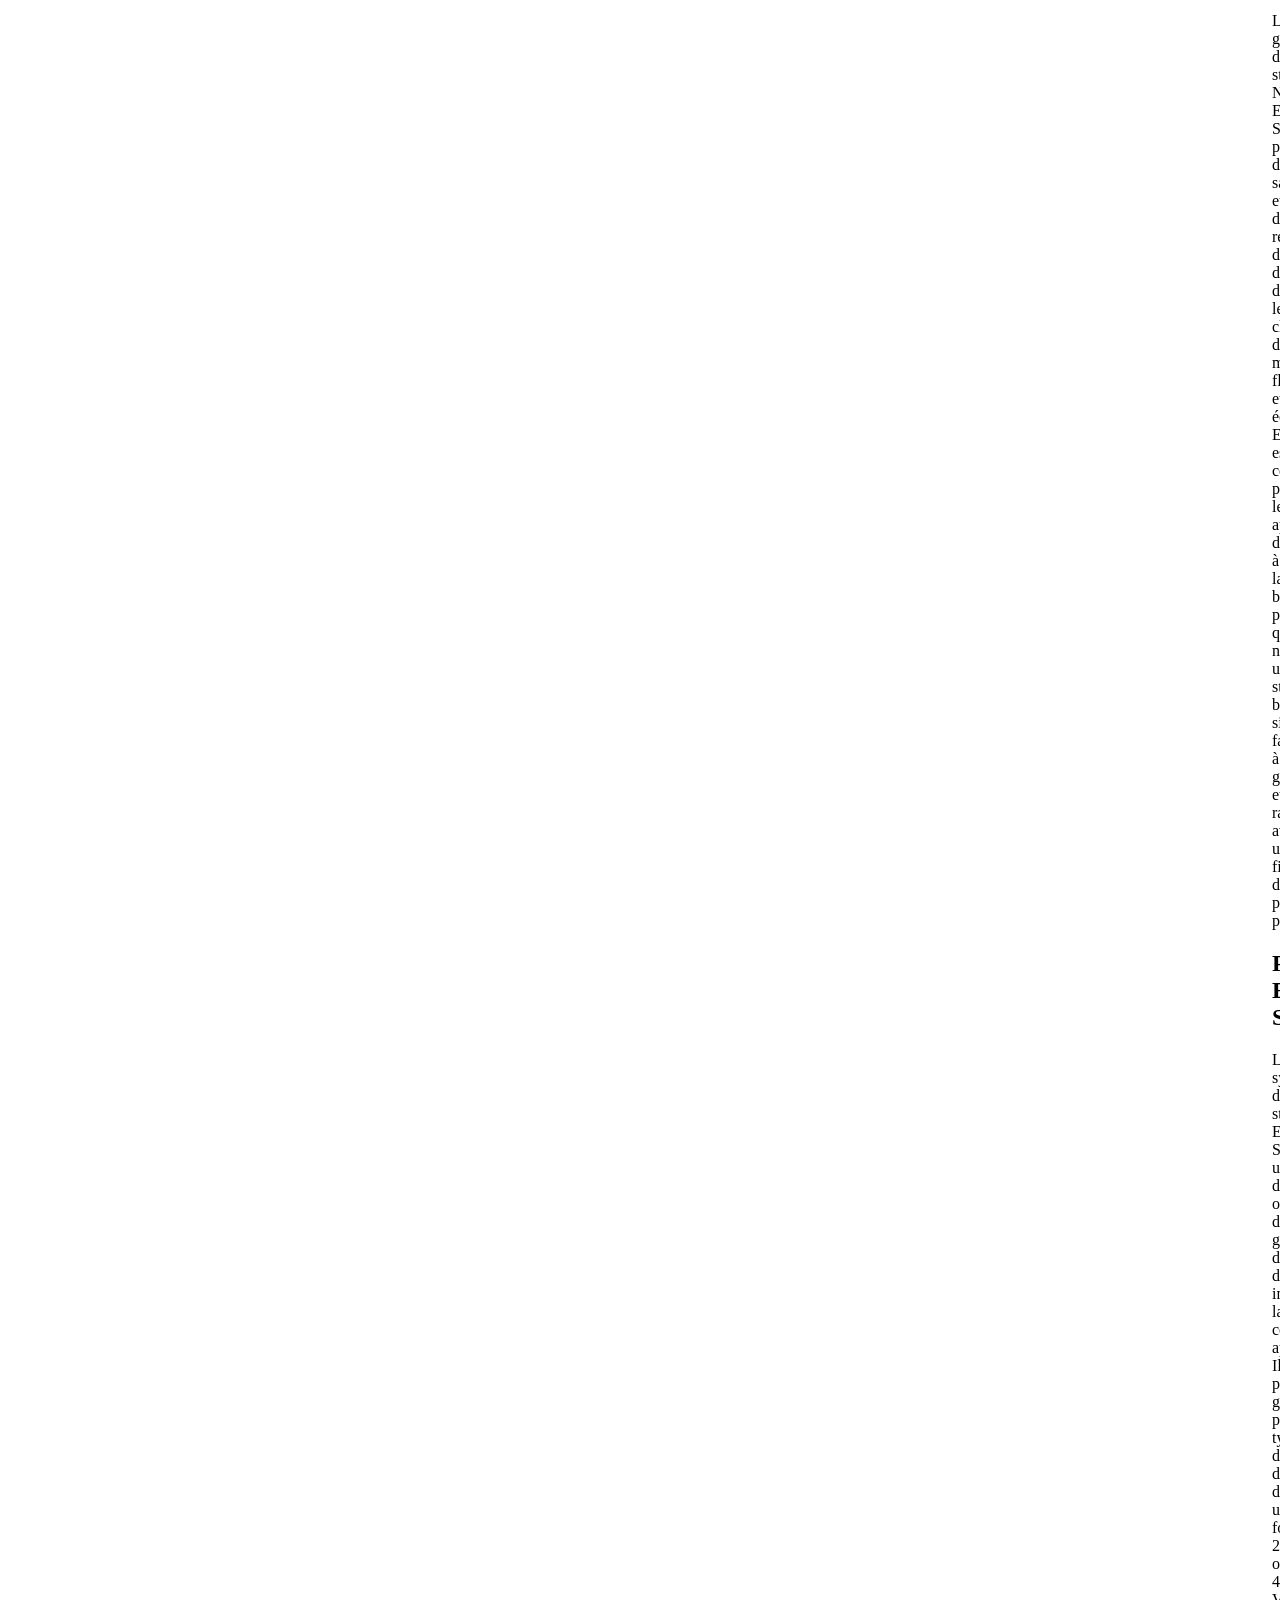
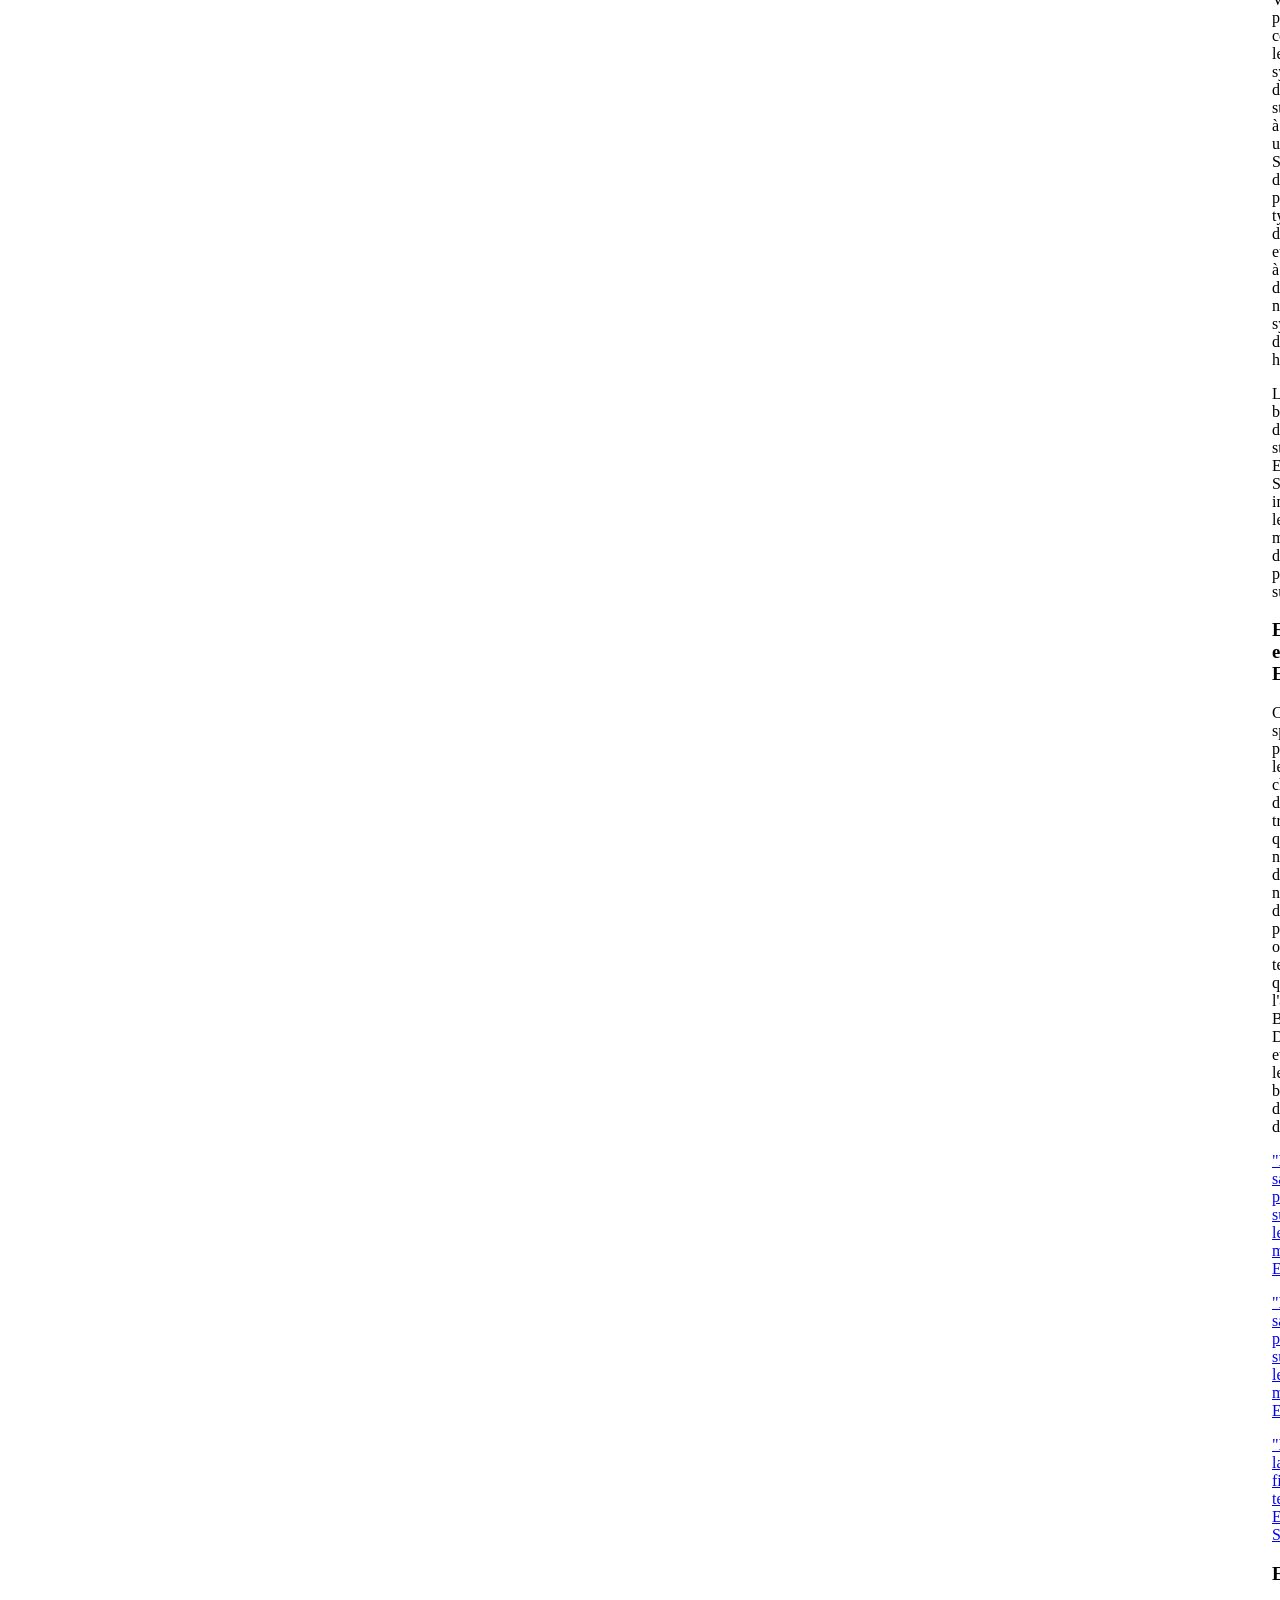
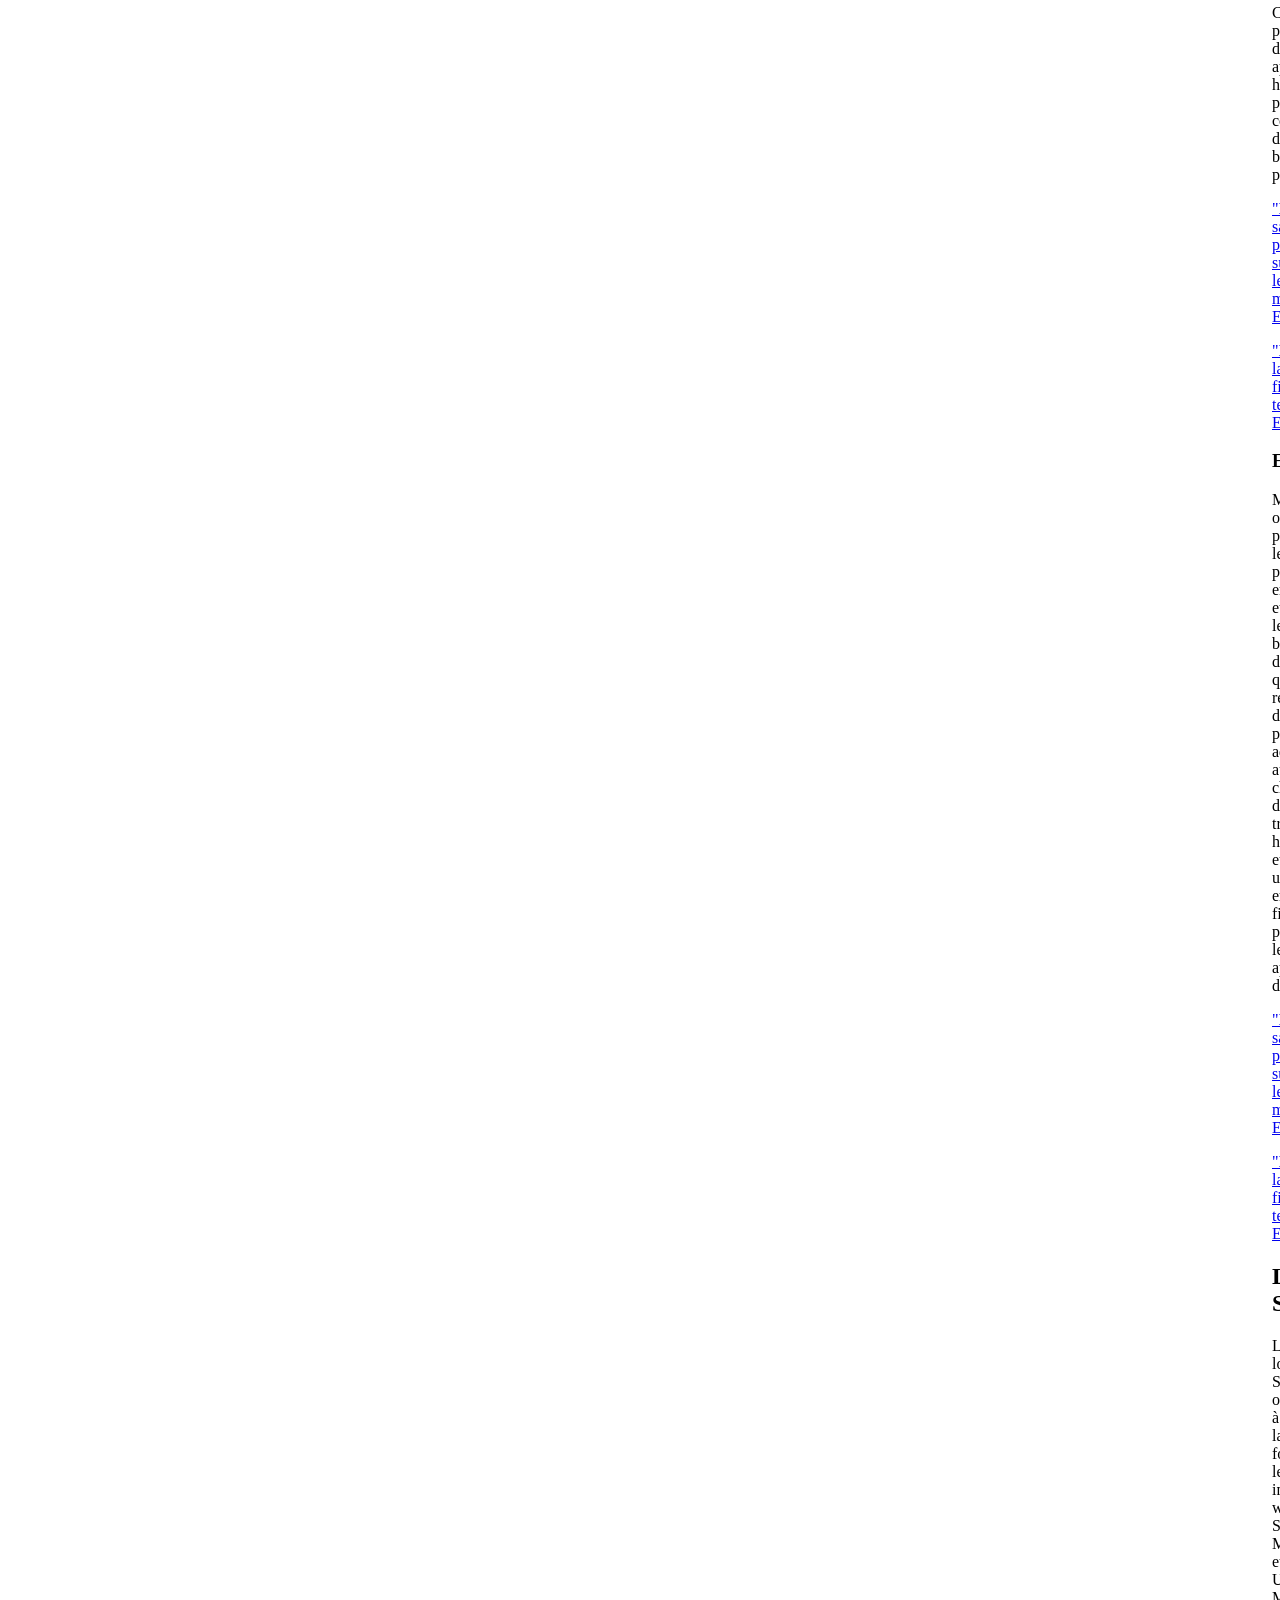
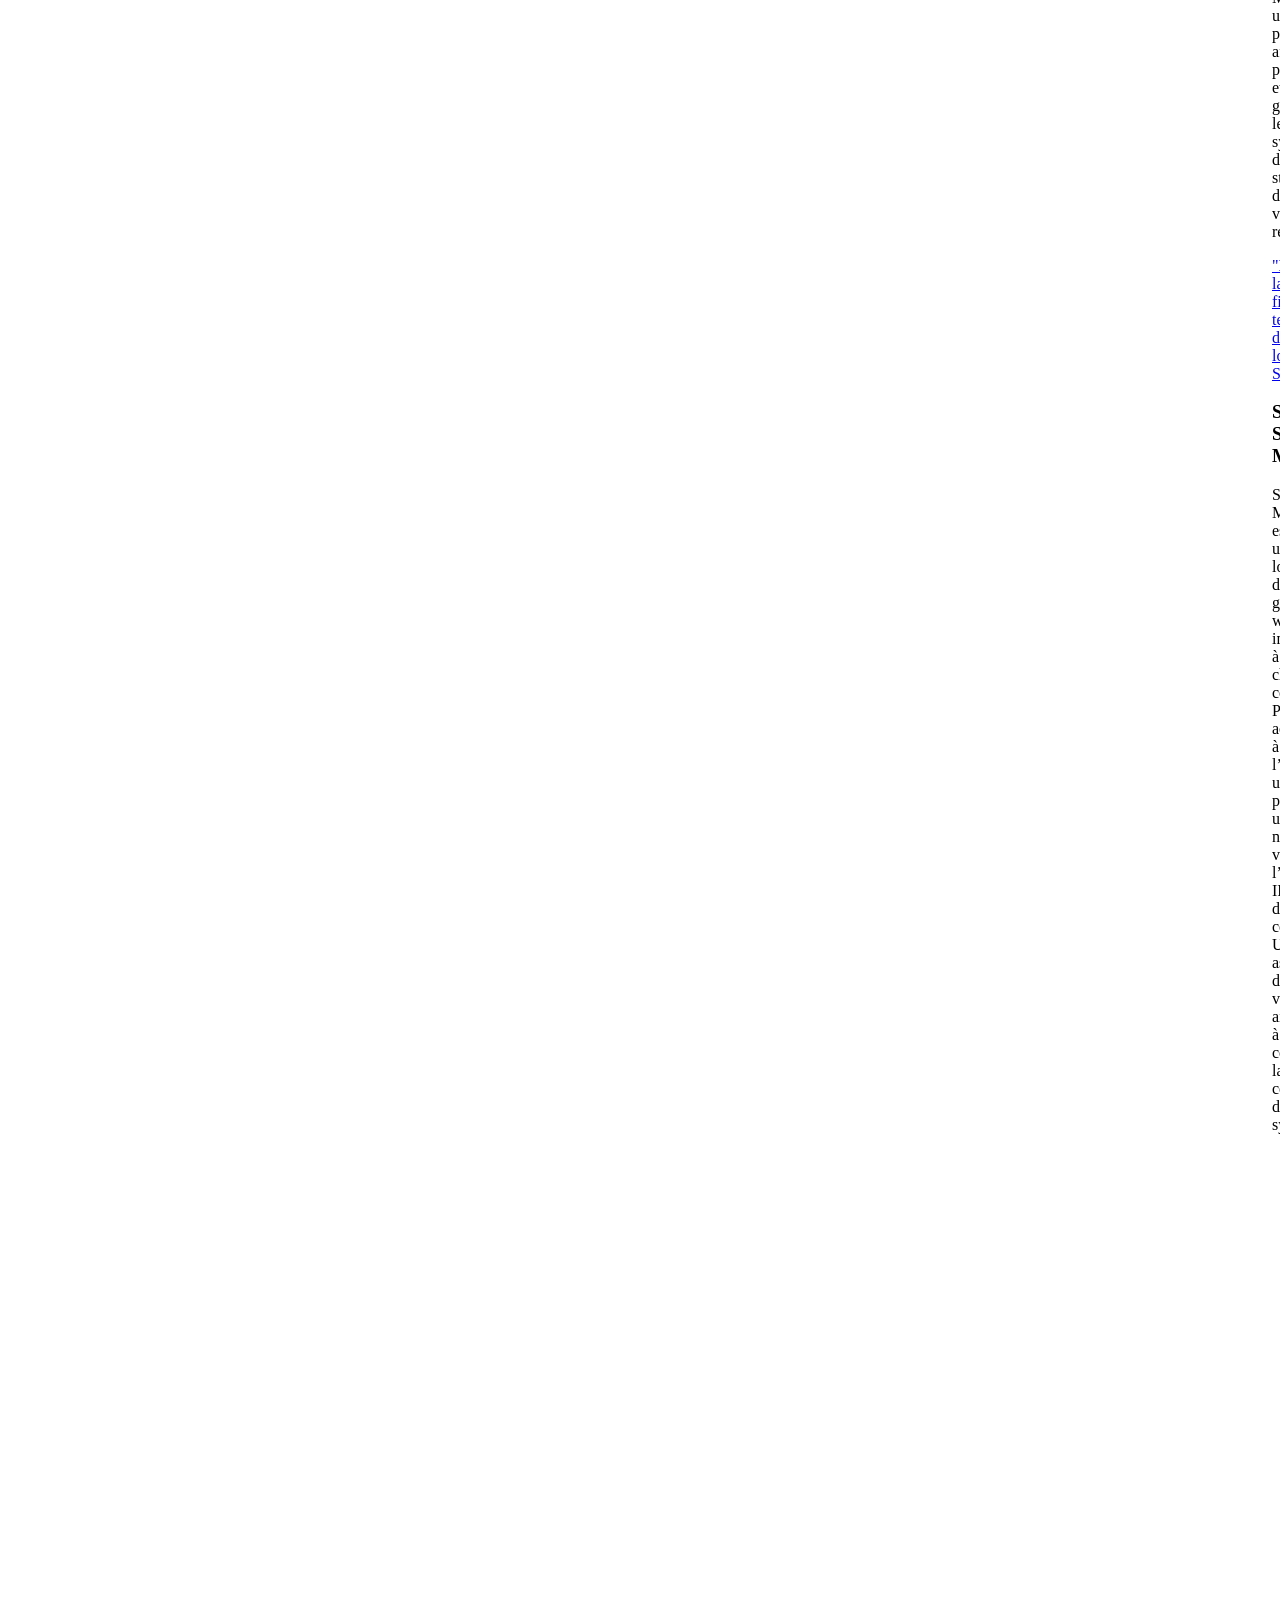
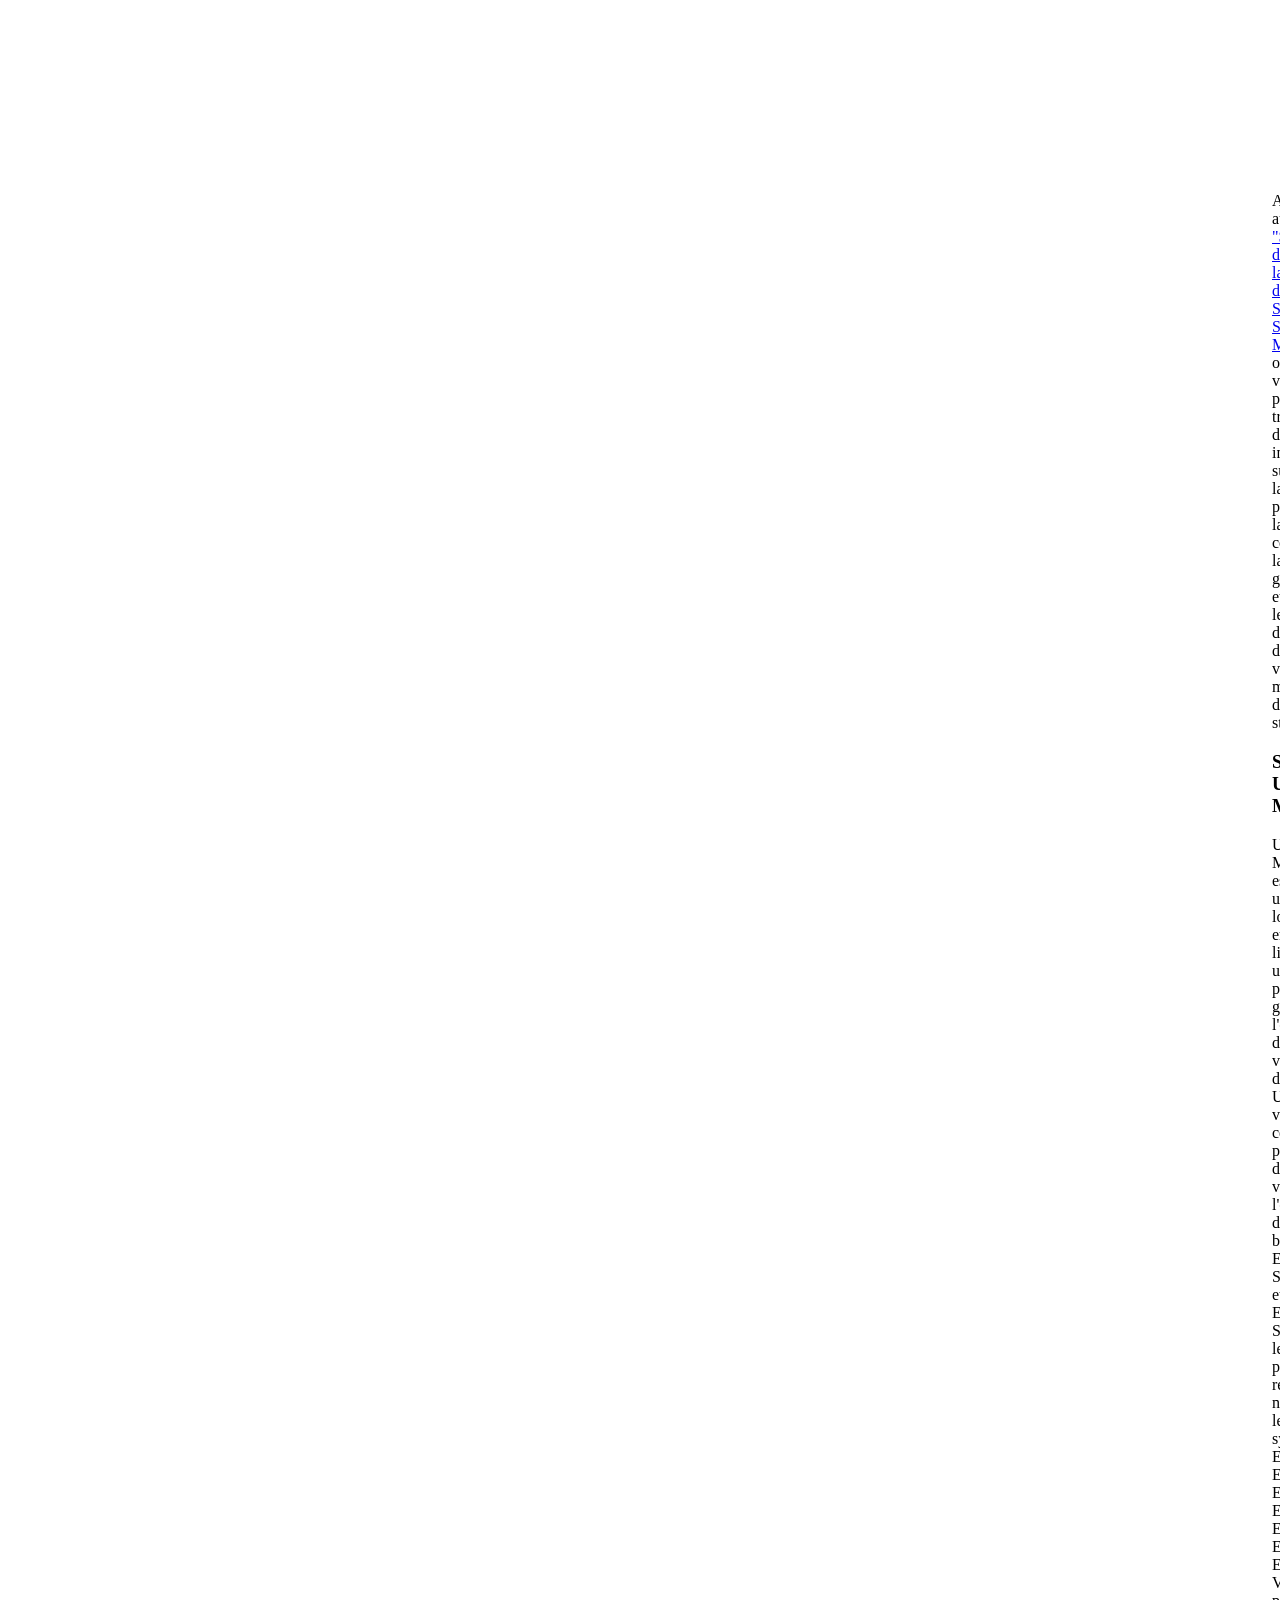
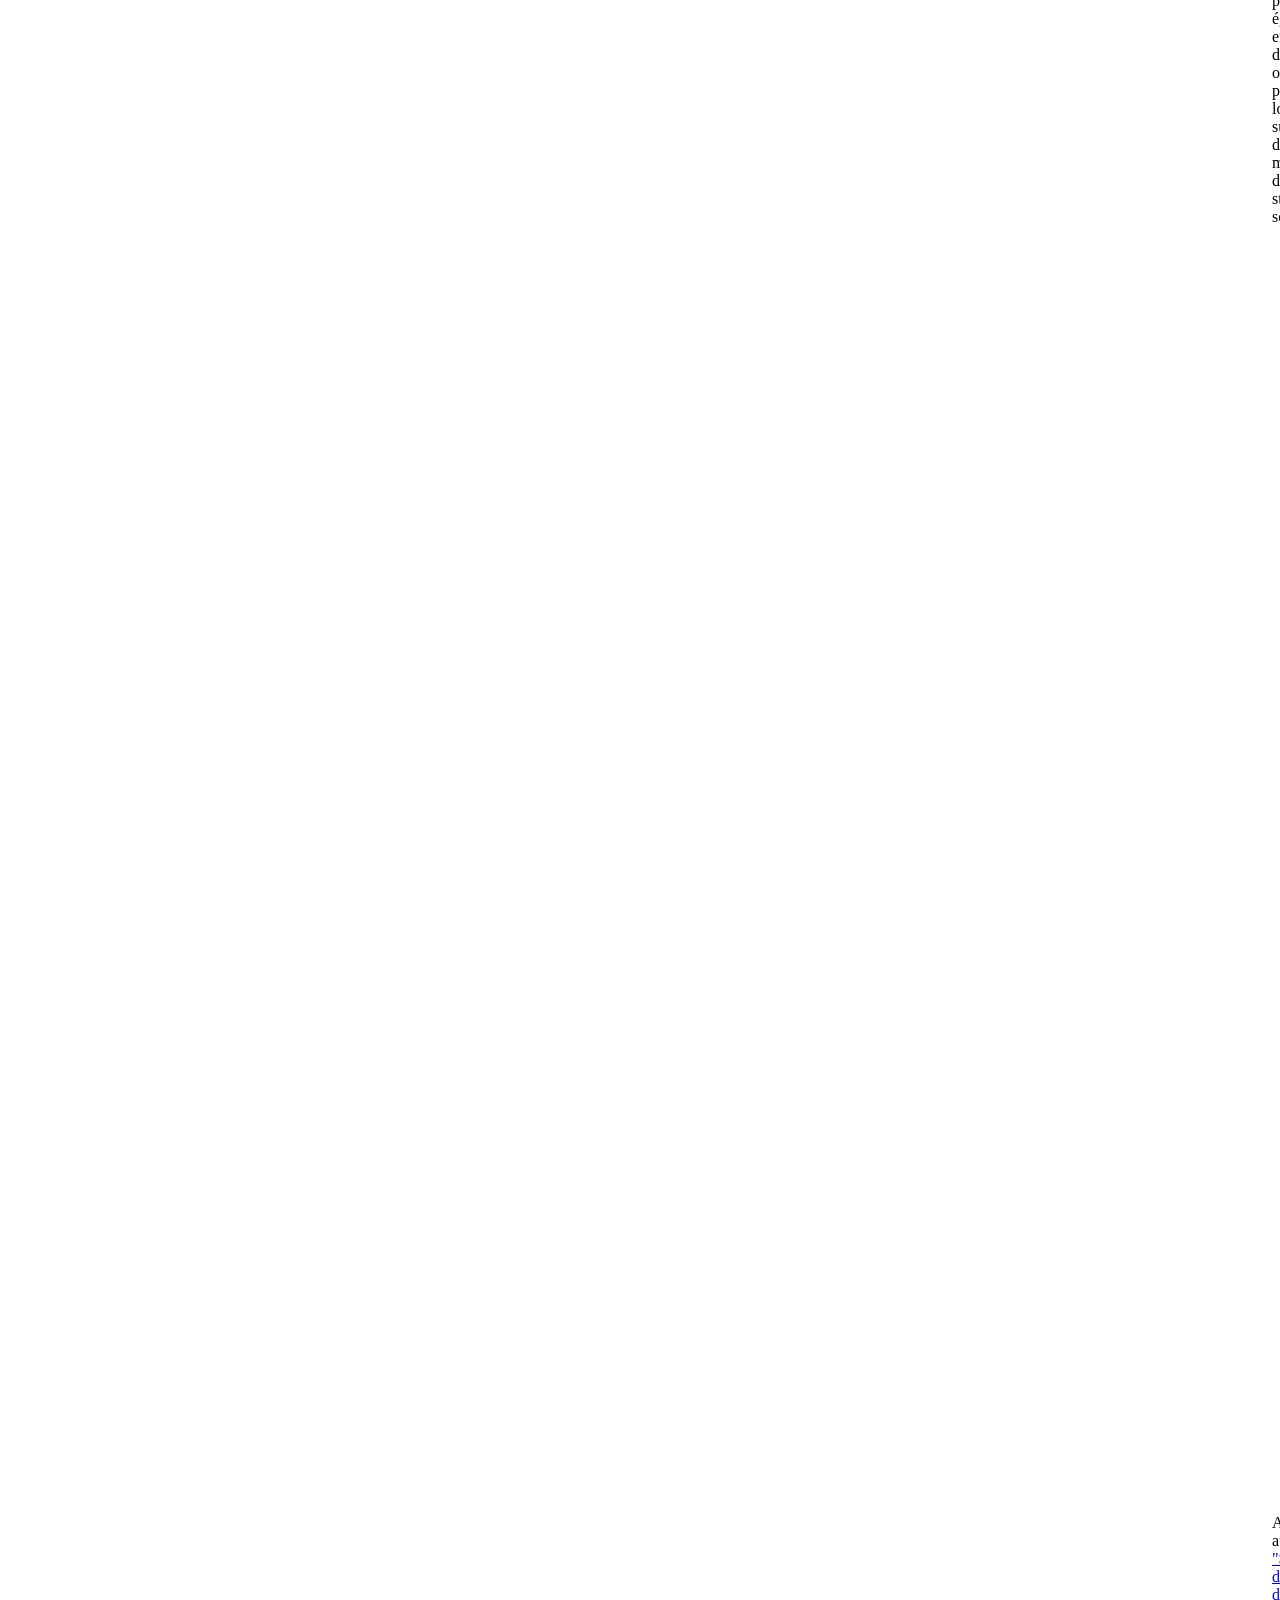
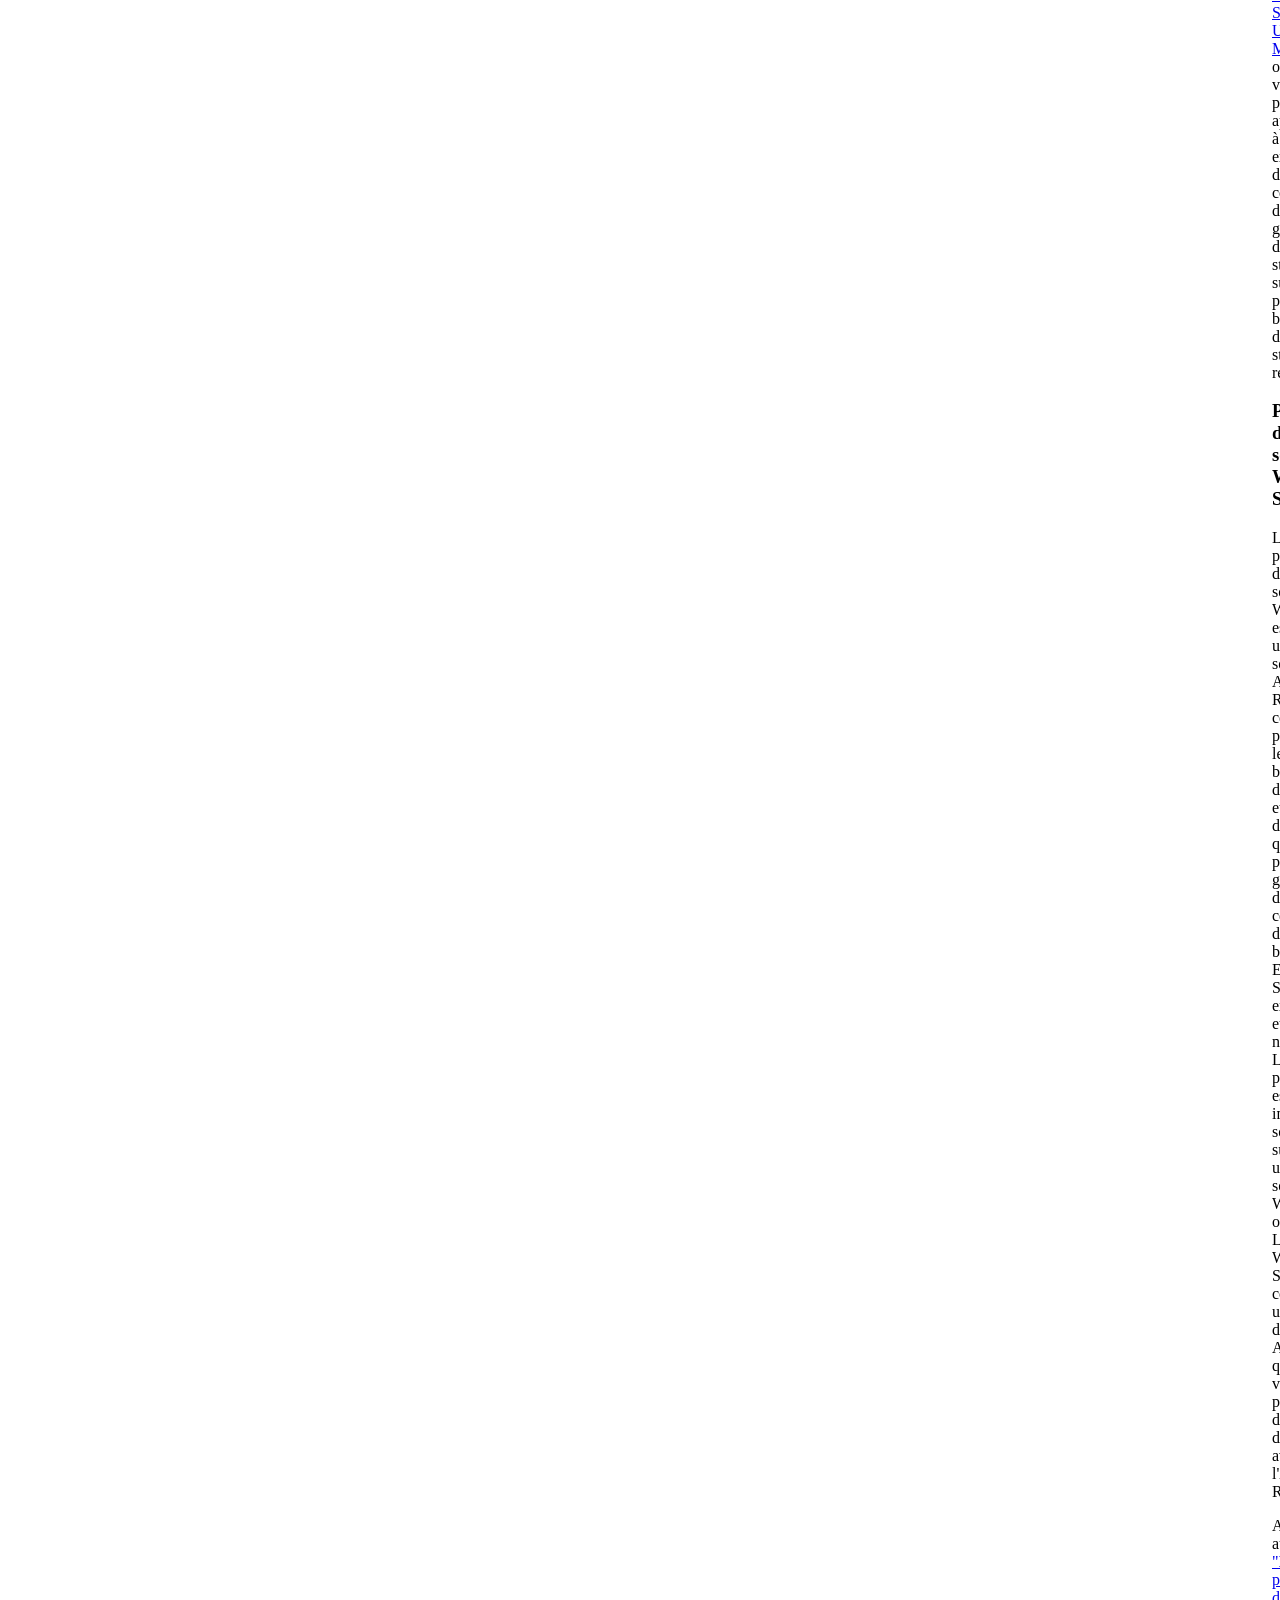
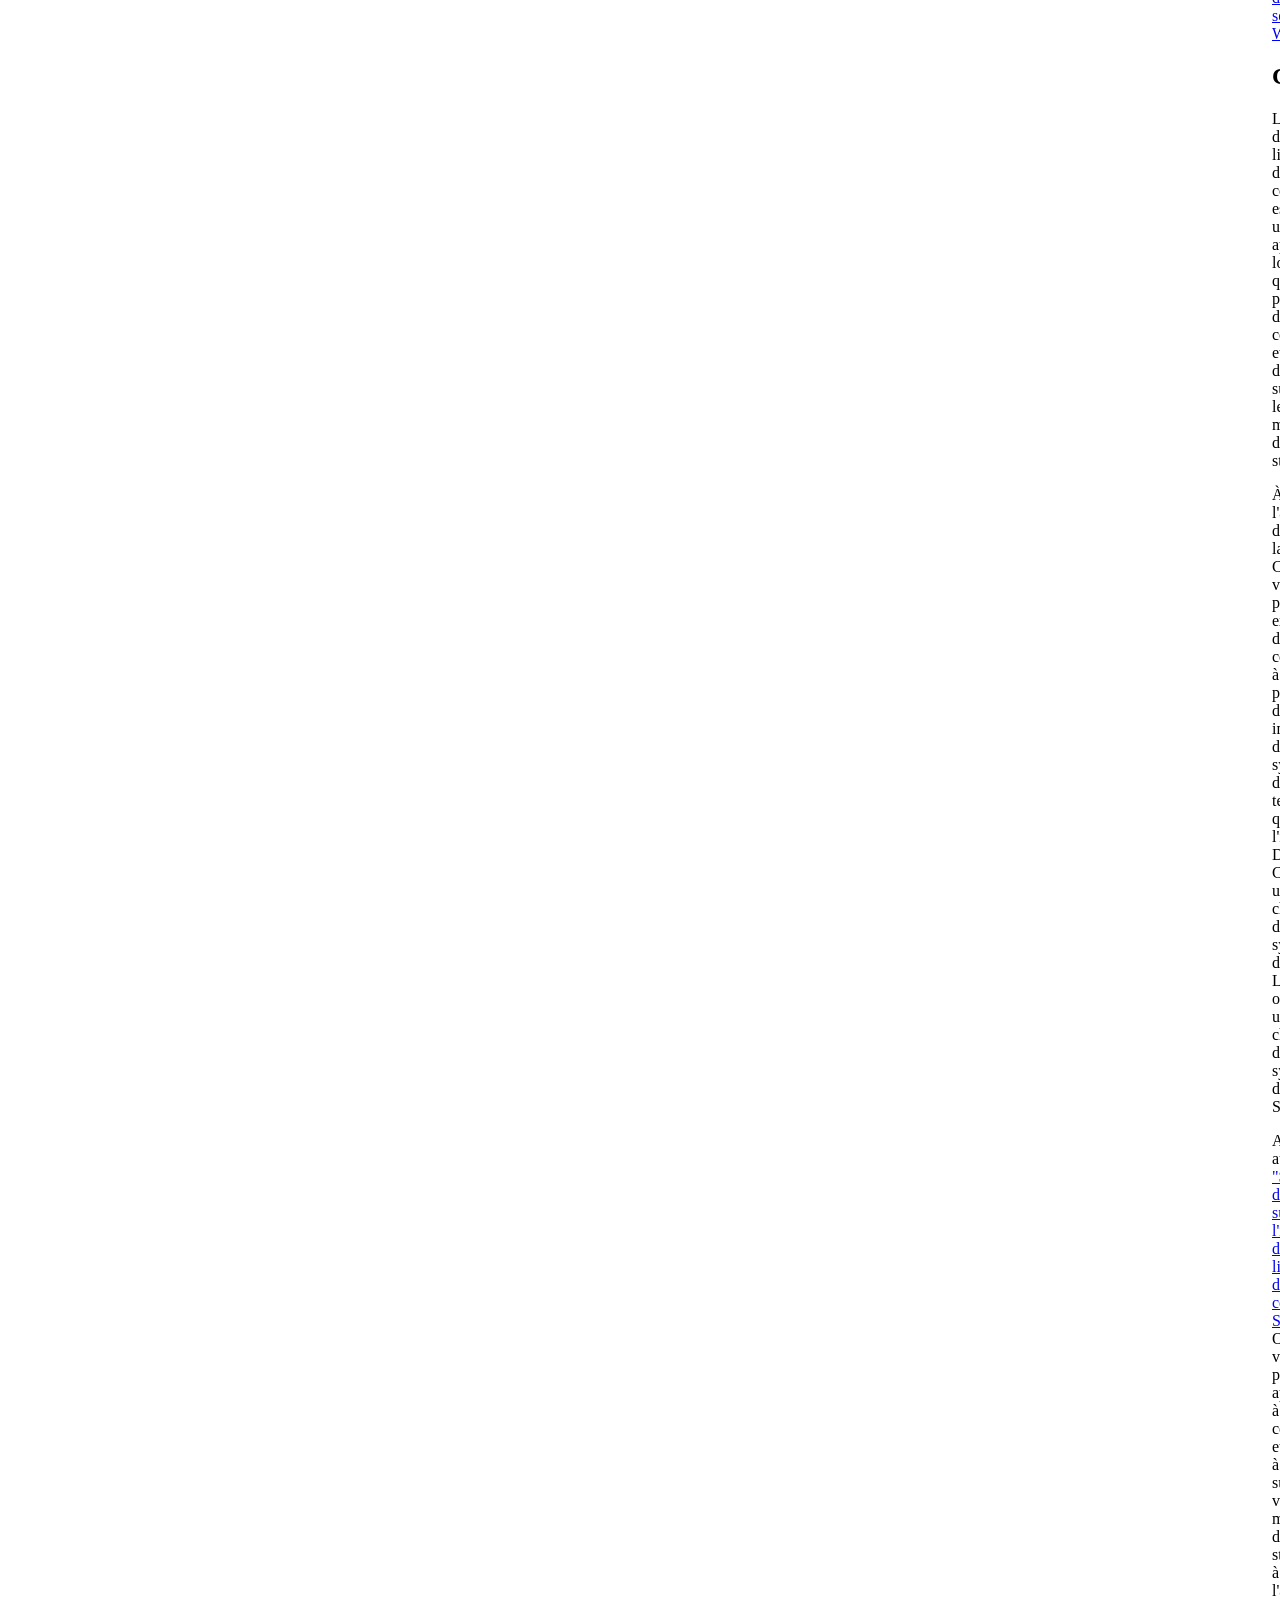
==== commit 88f076d1: "Built from 5690abd NetAppDocs/netappdocs-build@3c6cbbaaa77cae59a5599492f956fe43f0d98d4e" ====
--- a/intro-family.html
+++ b/intro-family.html
@@ -1,140 +1,89 @@
 <!DOCTYPE html>
 <html lang="fr">
   <head class="at-element-marker">
-  <title>Introduction à la gamme E-Series de systèmes de stockage</title>
+  <title>En savoir plus sur la gamme E-Series</title>
   <meta charset="utf-8">
   <meta http-equiv="x-ua-compatible" content="ie=edge,chrome=1">
   <meta http-equiv="language" content="en">
   <meta name="viewport" content="width=device-width, initial-scale=1">
-  <meta property="og:title" content="Introduction à la gamme E-Series de systèmes de stockage" />
+  <meta property="og:title" content="En savoir plus sur la gamme E-Series" />
 	<meta property="og:type" content="website" />
 	<meta property="og:url" content="https://docs.netapp.com/fr-fr/e-series-family/intro-family.html" />
-	<meta property="og:description" content="La gamme de produits NetApp E-Series offre des services de stockage et de gestion des données applicatives pour les applications à large bande passante qui n..." />
+	<meta property="og:description" content="La gamme de stockage NetApp E-Series permet de sauvegarder et de restaurer des données dans le cloud de manière flexible et économique. Elle est conçue pour ..." />
   <meta property="og:image" content="https://docs.netapp.com/fr-fr/e-series-family/images/logo-tophat-social.png" />
   <meta property="og:image:alt" content="NetApp Logo" />
   <meta name="format-detection" content="telephone=no">
   <meta http-equiv="Content-Type" content="text/html; charset=utf-8">
   <meta http-equiv="encoding" content="utf-8">
   <meta http-equiv="nss-type" content="Product Documentation"/>
-  <meta http-equiv="nss-subtype" content="User Guide"/><meta name="description" content="La gamme de produits NetApp E-Series offre des services de stockage et de gestion des données applicatives pour les applications à large bande passante qui n...">
-  <meta name="keywords" content=" introduction, what E-Series is, e-series, SANtricity, CLI, system manager, unified manager"><!-- Icons -->
+  <meta http-equiv="nss-subtype" content="User Guide"/><meta name="description" content="La gamme de stockage NetApp E-Series permet de sauvegarder et de restaurer des données dans le cloud de manière flexible et économique. Elle est conçue pour ...">
+  <meta name="keywords" content=" e-series"><!-- Icons -->
   <link rel="icon" href="/fr-fr/e-series-family/images/favicon.ico" type="image/x-icon">
 
   <!-- RSS Feed --><!-- CSS Definitions: NetApp CSS should be defined after generic css -->
 
-  <!-- Elastic Search -->
-  <link rel="stylesheet" href="//cdn.jsdelivr.net/searchkit/0.10.0/theme.css">
 
   <!-- Combined CSS -->
-  <link rel="stylesheet" type="text/css" href="/fr-fr/e-series-family/css/netappdocs.css">
+  <link rel="stylesheet" type="text/css" href="/fr-fr/e-series-family/css/ie-netappdocs.css">
 
   
-  <link rel="stylesheet" href="/fr-fr/e-series-family/css/landing-page.css" type="text/css">
-  <link rel="stylesheet" href="/fr-fr/e-series-family/css/tabbed-blocks.css" type="text/css">
+  <link rel="stylesheet" href="/fr-fr/e-series-family/css/ie-landing-page.css" type="text/css">
+  <link rel="stylesheet" href="/fr-fr/e-series-family/css/ie-tabbed-blocks.css" type="text/css">
   <!-- Canonical url -->
-  <!-- Top level site integrations --><script>
-    function addAdobeLaunch(adobeId) {
-      var head = document.getElementsByTagName('head')[0];
-      var adobe = document.createElement("script");
-      adobe.type = "text/plain";
-      adobe.className = "optanon-category-C0002";
-      adobe.src = "//assets.adobedtm.com/60287eadf1ee/c284da483c83/"+adobeId+".min.js";
-      head.appendChild(adobe);
-    }
-
-    function addGoogleAnalytics(gtagId) {
-      var google = document.createElement("script");
-      google.type = "text/plain";
-      google.className = "optanon-category-C0002";
-      google.src = "https://www.googletagmanager.com/gtag/js?id="+gtagId;
-      var head = document.getElementsByTagName('head')[0];
-      head.appendChild(google);
-
-      window.dataLayer = window.dataLayer || [];
-      function gtag(){dataLayer.push(arguments);}
-      gtag('js', new Date());
-      gtag('config', gtagId);
-    }
-
-    function addConsent(consentId) {
-      var head = document.getElementsByTagName('head')[0];
-      var onetrustConsent = document.createElement("script");
-      onetrustConsent.type = "text/javascript";
-      onetrustConsent.src = "https://cdn.cookielaw.org/consent/"+consentId+"/OtAutoBlock.js";
-      head.appendChild(onetrustConsent);
-
-      var onetrustScript = document.createElement("script");
-      onetrustScript.type = "text/javascript";
-      onetrustScript.src = "https://cdn.cookielaw.org/scripttemplates/otSDKStub.js";
-      onetrustScript.charset = "UTF-8";
-      onetrustScript.dataset.documentLanguage = "true";
-      onetrustScript.dataset.domainScript = consentId;
-      head.appendChild(onetrustScript);
-    }addConsent("72570c5c-fe30-465f-b0e0-b77f7fb4ae34");
-    addAdobeLaunch("launch-e9ff3acac59f");
-    addGoogleAnalytics("UA-81697994-3");function OptanonWrapper() { }
+  <link rel="canonical" href="https://docs.netapp.com/fr-fr/e-series-family/intro-family.html" />
+  <link rel="alternate" hreflang="x-default" href="https://docs.netapp.com/us-en/e-series-family/intro-family.html" />
+  <link rel="alternate" hreflang="fr" href="https://docs.netapp.com/fr-fr/e-series-family/intro-family.html" />
+  <link rel="alternate" hreflang="en" href="https://docs.netapp.com/us-en/e-series-family/intro-family.html" />
+  <link rel="alternate" hreflang="ja" href="https://docs.netapp.com/ja-jp/e-series-family/intro-family.html" />
+  <link rel="alternate" hreflang="ko" href="https://docs.netapp.com/ko-kr/e-series-family/intro-family.html" />
+  <link rel="alternate" hreflang="zh-Hans" href="https://docs.netapp.com/zh-cn/e-series-family/intro-family.html" />
+  <link rel="alternate" hreflang="zh-Hant" href="https://docs.netapp.com/zh-tw/e-series-family/intro-family.html" />
+  <link rel="alternate" hreflang="de" href="https://docs.netapp.com/de-de/e-series-family/intro-family.html" />
+  <link rel="alternate" hreflang="es" href="https://docs.netapp.com/es-es/e-series-family/intro-family.html" />
+  <link rel="alternate" hreflang="it" href="https://docs.netapp.com/it-it/e-series-family/intro-family.html" />
+  <!-- Top level site integrations -->
+<script type="text/javascript" src="https://cdn.cookielaw.org/consent/72570c5c-fe30-465f-b0e0-b77f7fb4ae34/OtAutoBlock.js"></script>
+    <script type="text/javascript" src="https://cdn.cookielaw.org/scripttemplates/otSDKStub.js" charset="UTF-8" data-document-language="true" data-domain-script="72570c5c-fe30-465f-b0e0-b77f7fb4ae34"></script>
+    <script type="text/javascript">function OptanonWrapper() { }</script>
+    <script type="text/plain" class="optanon-category-C0002" src="https://assets.adobedtm.com/60287eadf1ee/c284da483c83/launch-e9ff3acac59f.min.js"></script>
+    <script class="optanon-category-C0001">(function(w,d,s,l,i){w[l]=w[l]||[];w[l].push({'gtm.start':
+        new Date().getTime(),event:'gtm.js'});var f=d.getElementsByTagName(s)[0],
+        j=d.createElement(s),dl=l!='dataLayer'?'&l='+l:'';j.setAttributeNode(d.createAttribute('data-ot-ignore'));j.setAttribute('class','optanon-category-C0001');j.async=true;
+        j.src='https://www.googletagmanager.com/gtm.js?id='+i+dl+'';f.parentNode.insertBefore(j,f);
+        })(window,document,'script','dataLayer','GTM-MD73T9M');</script>
+
+  <script src="https://cdnjs.cloudflare.com/ajax/libs/jquery/2.1.4/jquery.min.js"></script>
+  
+  <script>
+    $(document).ready(function() {
+      const MASTHEAD_OFFSET = 65;
+      const SECTIONS = $("main h2, main h3");
+      // PAGE NAV - Init
+      if (SECTIONS.length == 0) {
+        // remove if there is no elements
+        /*
+        $("#ie-right-navbar").remove();
+        $("#ie-right-navbar-collapse").remove();
+        */
+      } else {
+        $(".page-nav-title").css('display', 'block');
+        for (var i = 0; i < SECTIONS.length; i++) {
+          var sectionId = $(SECTIONS[i]).attr('id');
+          var sectionName = $(SECTIONS[i]).text();
+          var subClass = $(SECTIONS[i]).is("h3") ? ' page-nav__sublink' : '';
+          $("#page-menu").append('<li class="page-nav-item"><a href="#' + sectionId + '" class="page-nav__link' + subClass + '">' + sectionName + '</a></li>');
+        }
+      }
+    });
   </script>
-  <script src="https://cdnjs.cloudflare.com/ajax/libs/jquery/2.1.4/jquery.min.js"></script>
+  
   <script src="https://cdnjs.cloudflare.com/ajax/libs/jquery-cookie/1.4.1/jquery.cookie.min.js"></script>
 
-  <!-- Used for Product Family Page Sidebar Visibility --><link rel="stylesheet" href='/fr-fr/e-series-family/css/product-family.css' type="text/css">
-  <script src='/fr-fr/e-series-family/js/product-family.js'></script><!-- Used to import Promise for IE. Required for SearchKit -->
-  <script src="https://cdnjs.cloudflare.com/ajax/libs/bluebird/3.3.5/bluebird.min.js"></script><script src='/fr-fr/e-series-family/js/na-search.js'></script><script src='/fr-fr/e-series-family/js/na-pagenav.js'></script><script src='/fr-fr/e-series-family/js/na-utility.js'></script>
-  <script src='/fr-fr/e-series-family/js/clouddocs.js'></script>
-  <script src='/fr-fr/e-series-family/js/jquery.navgoco.min.js'></script>
-  <script src="https://maxcdn.bootstrapcdn.com/bootstrap/3.3.7/js/bootstrap.min.js" integrity="sha384-Tc5IQib027qvyjSMfHjOMaLkfuWVxZxUPnCJA7l2mCWNIpG9mGCD8wGNIcPD7Txa" crossorigin="anonymous"></script>
-  <script src='/fr-fr/e-series-family/js/toc.js'></script>
-  <script src='/fr-fr/e-series-family/js/customscripts.js'></script><script>
-      $(document).ready(function() {
-          
-          var collapseOnInit = true;
-          
-
-          var navSettings = {
-              "caretHtml": '',
-              "accordion": collapseOnInit,
-              "openClass": 'active', // open
-              "save": false, // leave false or nav highlighting doesn't work right
-              "cookie": {
-                  "name": 'navgoco',
-                  "expires": false,
-                  "path": '/'
-              },
-              "slide": {
-                  "duration": 400,
-                  "easing": 'swing'
-              }
-          };
-
-          // Initialize navgoco with default options
-          $("#mysidebar").navgoco(navSettings);
-          
-
-          $("#collapseAll").click(function(e) {
-              e.preventDefault();
-              $("#mysidebar").navgoco('toggle', false);
-          });
-
-          $("#expandAll").click(function(e) {
-              e.preventDefault();
-              $("#mysidebar").navgoco('toggle', true);
-          });
-
-          $(".sidebar-nav-container").on("scroll", function() {
-            $.cookie("sidebarScroll", $(".sidebar-nav-container").scrollTop(), {
-              path    : "/fr-fr/e-series-family"  
-            });
-          });
-          $(function() {
-            if ($.cookie("sidebarScroll")) {
-              $(".sidebar-nav-container").scrollTop($.cookie("sidebarScroll"));
-            }
-          });
-
-      });
-
-  </script>
-  <script>
+  <!-- Used for Product Family Page Sidebar Visibility --><link rel="stylesheet" href='/fr-fr/e-series-family/css/ie-product-family.css' type="text/css">
+  <script src='/fr-fr/e-series-family/js/ie-product-family.js'></script><!-- Used to import Promise for IE. Required for SearchKit -->
+  <script src="https://cdnjs.cloudflare.com/ajax/libs/bluebird/3.3.5/bluebird.min.js"></script><script src='/fr-fr/e-series-family/js/na-search.js'></script><script src='/fr-fr/e-series-family/js/ie-clouddocs.js'></script>
+  <script src="https://maxcdn.bootstrapcdn.com/bootstrap/3.3.7/js/bootstrap.min.js" integrity="sha384-Tc5IQib027qvyjSMfHjOMaLkfuWVxZxUPnCJA7l2mCWNIpG9mGCD8wGNIcPD7Txa" crossorigin="anonymous"></script><script>
+    /*
       $(document).ready(function() {
           $("#tg-sb-link").click(function() {
               $("#tg-sb-sidebar").toggle();
@@ -144,275 +93,414 @@
               $("#tg-sb-icon").toggleClass('fa-toggle-off');
           });
       });
+      */
   </script>
   <script src='/fr-fr/e-series-family/js/custom-dropdown.js'></script>
   <script src='/fr-fr/e-series-family/js/FileSaver.min.js'></script>
   <script src='/fr-fr/e-series-family/js/jszip-utils.min.js'></script>
-  <script src='/fr-fr/e-series-family/js/jszip.min.js'></script>
-  <script src='/fr-fr/e-series-family/js/pdf-ux.js'></script>
-</head>
+  <script src='/fr-fr/e-series-family/js/jszip.min.js'></script></head>
 
 
   <body class role="document" data-flavor="">
-    <div id="page" class="n-off-canvas-menu">
-      <div class="n-off-canvas-menu__menu"><!--TODO: Add offcanvas code --></div>
-      <div class="n-off-canvas-menu__content-wrap">
-        <header class="site-header" id="banner">
-  
-  <!-- Start Page Toolbar -->
-  
-  
-  <!-- Start top_hat -->
-  <div class="n-top-hat">
-    <div class="n-container">
-      <div class="n-top-hat__cross-property-nav">
-        <ul class="n-top-hat__list">
-          <li class="n-top-hat__list-item">
-            <a href="https://www.netapp.com/products-a-z/" class="n-top-hat__link">Produits et solutions</a>
-          </li>
-          <li class="n-top-hat__list-item">
-            <a href="https://www.netapp.com/support-and-training/netapp-university/" class="n-top-hat__link">Support et formation</a>
-          </li>
-          <li class="n-top-hat__list-item">
-            <a href="https://cloud.netapp.com" class="n-top-hat__link">Cloud Central</a>
-          </li>
-          <li class="n-top-hat__list-item">
-            <a href="https://community.netapp.com/" class="n-top-hat__link">Communauté</a>
-          </li>
-          <li class="n-top-hat__list-item">
-            <a href="https://blog.netapp.com/" class="n-top-hat__link">Blog</a>
-          </li>
-          <li class="n-top-hat__list-item">
-            <a href="https://customers.netapp.com/en/" class="n-top-hat__link">Témoignages clients</a>
-          </li>
-          <li class="n-top-hat__list-item">
-            <a href="https://www.netapp.com/us/contact-us/index.aspx" target="_self" class="n-top-hat__link" data-ntap-ui="contact-us">Contact</a>
-          </li>
-        </ul>
-      </div>
-      <div class="n-top-hat__utils">
-        <ul class="n-top-hat__list">
-          <li class="n-top-hat__list-item">
-            <a href="https://www.netapp.com/us/contact-us/index.aspx" target="_self" class="n-top-hat__link" data-ntap-ui="contact-us">Contact</a>
-          </li>
-        </ul>
-      </div>
-    </div>
-  </div>
-  <!-- End top_hat -->
-
-  <!-- Start property bar -->
-  <style>
-    .n-property-navigation-bar__menus--desktop-experience .n-menu--mega__default-content__heading span {
-    color: #34B0FF;
-    }
-  </style>
-  <div class="n-property-bar " data-ntap-ui="sticky-nav">
-    <div class="n-property-bar__inner-wrap">
-      <div class="n-property-bar__menu-toggle">
-        <a href="#" class="n-property-bar__menu-toggle-link">
-          <span class="n-property-bar__menu-toggle-text">Menu</span>
-          <svg class="n-icon-bars n-property-bar__menu-toggle-icon" aria-labelledby="title">
-            <title>bars</title>
-            <use xlink:href="/fr-fr/e-series-family/common/svg/sprite.svg#bars"></use>
-          </svg>
-        </a>
-      </div>
-      <div class="n-property-bar__property-mark ">
-        <a href="https://www.netapp.com" class="n-property-bar__property-link">
-          <div class="n-property-bar__logo">
-            <svg class="n-icon-netapp-mark n-icon-netapp-mark n-property-bar__netapp-mark-icon" aria-labelledby="title">
-              <title>netapp-mark</title>
-              <use xlink:href="/fr-fr/e-series-family/common/svg/sprite.svg#netapp-mark"></use>
-            </svg>
-            <svg class="n-icon-netapp-logo n-property-bar__logo-svg" aria-labelledby="title">
-              <title>netapp-logo</title>
-              <use xlink:href="/fr-fr/e-series-family/common/svg/sprite.svg#netapp-logo"></use>
-            </svg>
-          </div>
-        </a>
-      </div>
-
-      
-      
-      
-      <div class="search-property-bar">
-        <div id="search-demo-container" class="searchbox n-property-bar__search">
-          <div id="react-search" 
-          data-search-html="/fr-fr/e-series-family/search.html"
-          data-type="widget" 
-          data-placeholder="Rechercher une documentation"
-          data-no-results-found="Aucun résultat n'a été trouvé pour {query}"
-          data-did-you-mean="Rechercher {suggestion}."
-          data-no-results-found-did-you-mean="Aucun résultat n’a été trouvé pour {query}. Voulez-vous dire {suggestion} ?"
-          data-results-found="{hitCount} résultats trouvés"
-          data-error-message="We're sorry, an issue occurred when fetching your results. Please try again."
-          data-error-reset="Reset Search"
-          data-sk-es-pf-indexes="clouddocs-e-series_main-prod,clouddocs-e-series-santricity_main-prod,clouddocs-e-series-cli_main-prod"
-          data-flavor=""></div>
-          <button class="n-property-bar__search-toggle-button" type="button">
-            <svg class="n-icon-search n-property-bar__search-toggle-button-icon" aria-labelledby="title">
-              <title>search</title>
-              <use xmlns:xlink="http://www.w3.org/1999/xlink" xlink:href="/fr-fr/e-series-family/common/svg/sprite.svg#search"></use>
-            </svg>
-          </button>
-        </div>
-      </div>
-      
-    </div>
-  </div>
-  <div class="n-property-bar__toolbar">
-    <!-- Start Language Selector --><div id="language-dropdown" class="custom-dropdown custom-dropdown-lang">
-      <div class="custom-dropdown-select custom-dropdown-select-lang">
-      <span class="lang-name">Français</span>
-          <svg class="n-globe__icon" aria-labelledby="title">
-            <title>globe</title>
-            <use xmlns:xlink="http://www.w3.org/1999/xlink" xlink:href="/fr-fr/e-series-family/common/svg/sprite.svg#globe"></use>
-          </svg>
-        </button>
-      </div>
-
-      <ul class="custom-dropdown-menu"><li>
-          <a href="https://docs.netapp.com/fr-fr/e-series-family/intro-family.html" target="_self"><span translate="no" class="notranslate">Français</span></a>
-        </li><li>
-          <a href="https://docs.netapp.com/us-en/e-series-family/intro-family.html" target="_self"><span translate="no" class="notranslate">English</span></a>
-        </li><li>
-          <a href="https://docs.netapp.com/ja-jp/e-series-family/intro-family.html" target="_self"><span translate="no" class="notranslate">日本語</span></a>
-        </li><li>
-          <a href="https://docs.netapp.com/zh-cn/e-series-family/intro-family.html" target="_self"><span translate="no" class="notranslate">简体中文</span></a>
-        </li><li>
-          <a href="https://docs.netapp.com/zh-tw/e-series-family/intro-family.html" target="_self"><span translate="no" class="notranslate">繁體中文</span></a>
-        </li><li>
-          <a href="https://docs.netapp.com/ko-kr/e-series-family/intro-family.html" target="_self"><span translate="no" class="notranslate">한국어</span></a>
-        </li><li>
-          <a href="https://docs.netapp.com/de-de/e-series-family/intro-family.html" target="_self"><span translate="no" class="notranslate">Deutsch</span></a>
-        </li></ul>
-    </div><!-- End Language Selector -->
-
-    <div class="n-property-bar__cta"></div>
-  </div>
-  <script>
-    $(function(){
-        var currentLocalization = $('html').attr('lang');
-
-        var localizationsDictionary = {
-            "en-CA" : "https://www.netapp.com/search/index.aspx?for_cr=canada&",
-            "en-IN" : "https://www.netapp.com/search/index.aspx?for_cr=india&",
-            "nl-NL" : "https://www.netapp.com/search/index.aspx?for_cr=netherlands&",
-            "ru-RU" : "https://www.netapp.com/search/index.aspx?for_cr=russia&",
-            "sv-SE" : "https://www.netapp.com/search/index.aspx?for_cr=sweden&",
-            "it-IT" : "https://www.netapp.com/search/index.aspx?for_cr=italy&",
-            "he-IL" : "https://www.netapp.com/search/index.aspx?for_cr=israel&",
-            "ko-KR" : "https://www.netapp.com/search/index.aspx?for_cr=korea&",
-            "zh-TW" : "https://www.netapp.com/search/index.aspx?for_cr=taiwan&",
-            "en-GB" : "https://www.netapp.com/search/index.aspx?for_cr=unitedkingdom&",
-            "en-SG" : "https://www.netapp.com/search/index.aspx?for_cr=asean&",
-            "en-AU" : "https://www.netapp.com/search/index.aspx?for_cr=australia&",
-            "pt-BR" : "https://www.netapp.com/search/index.aspx?for_cr=brasil&",
-            "de-CH" : "https://www.netapp.com/search/index.aspx?for_cr=switzerland&",
-            "es-MX" : "https://www.netapp.com/search/index.aspx?for_cr=mexico&"
-        };
-
-        if($('html').hasClass('ntap-whitelisted') && localizationsDictionary.hasOwnProperty(currentLocalization)) {
-            $('.n-property-bar__property-link').attr('href', '/');
-        }
-    });
-  </script>
-  <!-- End property bar -->
-</header>
-
+    <div class="skip-to-main">
+      <a href="#main" >Skip to main content</a>
+    </div><noscript><iframe src="https://www.googletagmanager.com/ns.html?id=GTM-MD73T9M"
+      height="0" width="0" style="display:none;visibility:hidden"></iframe></noscript><div id="page" class="">
+      <div id="ie-phone-menu" class=""></div>
+      <div id="ie-content-wrap" class="">
+        <nav id="ie-new-header">
+    <ul>
+        <li id="ie-phone-menu-button">
+            <a href="#">
+                <image id="" src="/fr-fr/e-series-family/images/hamburger.svg" alt="menu" />
+            </a>
+        </li>
+
+        <li>
+            <a href="https://www.netapp.com/fr">
+                <image id="ie-header-logo" src="/fr-fr/e-series-family/images/netapp_logo.svg" alt="netapp" />
+            </a>
+        </li>
+        <li id="ie-header-docs">
+            <a href="https://www.netapp.com/fr/support-and-training/documentation/">Documents</a>
+        </li>
+
+        <!-- Empty container to push header left with or without lang selector -->
+        <li id="empty-container" style="margin-left: auto">
+        </li>
+        <!-- Start Language Selector --><li id="ie-language-dropdown">
+            <div id="language-dropdown" class="custom-dropdown custom-dropdown-lang">
+                <div class="custom-dropdown-select custom-dropdown-select-lang">
+                    <img src="/fr-fr/e-series-family/images/language_white_24dp.svg" class="n-globe__icon" />
+                    <span class="lang-name">Français</span>
+                    <img src="/fr-fr/e-series-family/images/dropdown-arrow.svg" alt="" class="custom-icon chevrondown header invisible" />
+                    <img src="/fr-fr/e-series-family/images/dropdown-arrow.svg" alt="" class="custom-icon chevronup header" />
+                    </button>
+                </div>
+
+                <ul class="custom-dropdown-menu"><li>
+                        <a href="https://docs.netapp.com/fr-fr/e-series-family/intro-family.html"
+                            target="_self"><span translate="no" class="notranslate">Français</span></a>
+                    </li><li>
+                        <a href="https://docs.netapp.com/us-en/e-series-family/intro-family.html"
+                            target="_self"><span translate="no" class="notranslate">English</span></a>
+                    </li><li>
+                        <a href="https://docs.netapp.com/ja-jp/e-series-family/intro-family.html"
+                            target="_self"><span translate="no" class="notranslate">日本語</span></a>
+                    </li><li>
+                        <a href="https://docs.netapp.com/ko-kr/e-series-family/intro-family.html"
+                            target="_self"><span translate="no" class="notranslate">한국어</span></a>
+                    </li><li>
+                        <a href="https://docs.netapp.com/zh-cn/e-series-family/intro-family.html"
+                            target="_self"><span translate="no" class="notranslate">简体中文</span></a>
+                    </li><li>
+                        <a href="https://docs.netapp.com/zh-tw/e-series-family/intro-family.html"
+                            target="_self"><span translate="no" class="notranslate">繁體中文</span></a>
+                    </li><li>
+                        <a href="https://docs.netapp.com/de-de/e-series-family/intro-family.html"
+                            target="_self"><span translate="no" class="notranslate">Deutsch</span></a>
+                    </li><li>
+                        <a href="https://docs.netapp.com/es-es/e-series-family/intro-family.html"
+                            target="_self"><span translate="no" class="notranslate">Español</span></a>
+                    </li><li>
+                        <a href="https://docs.netapp.com/it-it/e-series-family/intro-family.html"
+                            target="_self"><span translate="no" class="notranslate">Italiano</span></a>
+                    </li></ul>
+            </div>
+            </li>
+        <!-- End Language Selector -->
+
+
+        <li id="ie-allnetapp">
+            <div id="allnetapp-dropdown" class="custom-dropdown custom-dropdown-allnetapp">
+                <div class="custom-dropdown-select custom-dropdown-select-allnetapp">
+                    <img src="/fr-fr/e-series-family/images/apps_white_24dp.svg" alt="" class="allnetapp-icon" />
+                    <span class="allnetapp-name">Tout NetApp</span>
+                    <img src="/fr-fr/e-series-family/images/dropdown-arrow.svg" alt="" class="custom-icon chevrondown header invisible" />
+                    <img src="/fr-fr/e-series-family/images/dropdown-arrow.svg" alt="" class="custom-icon chevronup header" />
+                    </button>
+                </div>
+
+                <ul class="custom-dropdown-menu allnetapp-dropdown">
+                    <li>
+                        <a href="https://bluexp.netapp.com/fr/"
+                            target="_self"><span translate="no" class="notranslate">BlueXP</span></a>
+                    </li>
+                    <li>
+                        <a href="https://mysupport.netapp.com/site/"
+                            target="_self"><span translate="no" class="notranslate">Support</span></a>
+                    </li>
+                    <li>
+                        <a href="https://kb.netapp.com/"
+                            target="_self"><span translate="no" class="notranslate">Base de connaissances</span></a>
+                    </li>
+                    <li>
+                        <a href="https://www.netapp.com/fr/support-and-training/netapp-learning-services/"
+                            target="_self"><span translate="no" class="notranslate">Formation</span></a>
+                    </li>
+                </ul>
+            </div>
+
+        </li>
+
+    </ul>
+</nav>
 
         <main id="n-main-content" class="n-main-content">
           <!-- Start Documentation Content -->
 <div class="ie-main">
-  <!-- Sidebar Column -->
+
+<div id="ie-new-sidebar-collapse" style="display: none">
+    <img id="sidebar-expand" class="ie-searchbox-icon" src="/fr-fr/e-series-family/images/double_arrow.svg" alt="" />
+</div>
+<div id="ie-new-sidebar">
+    <div id="ie-product-identity-lockup">
+        <div id="sidebar-collapse" class="">
+            <img src="/fr-fr/e-series-family/images/double_arrow.svg" alt="" />
+        </div>
+        <div id="ie-breadcrumb" class="">
+  <ul class="ie-breadcrumb">
+    <li class="">
+      <a href="https://docs.netapp.com">Tous les documents</a>
+    </li>
+    
+    
+
+    
+  </ul>
   
-  <div class="col-md-3" id="sidebar-height">
-      <button id="btn-sidebar-collapse" onclick="hideSidebar()"><img src="/fr-fr/e-series-family/images/collapse.png" alt="Réduire le panneau de navigation"></button>
-      <div class="sidebar-nav-container" id="mysidebardiv">
-  <ul id="mysidebar" class="nav"><li 
+  <div class="ie-product-name" >
+    <!--<a href="/fr-fr/e-series-family/">-->
+      E-Series Family
+    <!--</a>-->
+  </div>
+</div>
+
+            
+
+        
+        
+
+<div id="ie-searchbox" class="ie-searchbox-sidebar ">
+    <img class="ie-searchbox-icon" src="/fr-fr/e-series-family/images/loupe.svg" alt=""/>
+    <div id="react-search" 
+        data-search-html="/fr-fr/e-series-family/search.html" 
+        data-type="widget"
+        data-placeholder="Rechercher dans la documentation"
+        data-no-results-found="Aucun résultat trouvé pour : {query}"
+        data-did-you-mean="Rechercher {suggestion}."
+        data-no-results-found-did-you-mean="Aucun résultat n'a été trouvé pour {query}. Voulez-vous dire {suggestion} ?"
+        data-results-found="{hitCount} résultats"
+        data-error-message="Une erreur s'est produite. Merci de réessayer."
+        data-error-reset="Réinitialiser la recherche"
+        data-sk-es-pf-indexes="" 
+        data-flavor="">
+    </div>
+</div>
+        
+    </div>
+    <div id="ie-new-toc"><script>
+  let sidebarAccordion = true;
+
+  /* specific css rules for Mac */
+  if(navigator.platform.match('Mac') !== null) {
+    document.body.setAttribute('class', 'OSX');
+  }
+
+</script>
+
+<div id="ie-sidebar-container">
+  <ul id="ie-sidebar-list" ><li 
       data-pdf-exists="true" 
       data-pdf-filename="Documentation sur la gamme de produits E-Series"
       data-li-level="1#" 
-      class=" "
-    ><a class="na-navbar-padding" href="/fr-fr/e-series-family/index.html">
+      class="   "
+      dale-page-url="/intro-family.html" 
+      dale-entry-url="/index.html" 
+    ><a class="ie-sidebar-menuitem-1 " href="/fr-fr/e-series-family/index.html">
         Documentation sur la gamme de produits E-Series
       </a></li></ul>
 </div>
 <script>
-  window.onscroll = () => {
-    const value = -40 - (document.body.scrollHeight - (window.innerHeight + document.scrollingElement.scrollTop));
-    
-    document.getElementById("sidebar-height").style.bottom = Math.max(0,value) + "px";
-};
+
+  $(".ie-sidebar-button").click(function (e) {
+    e.preventDefault();
+    e.stopPropagation();
+
+    expandedLI = $('li.ie-sidebar-expand')
+
+    const li = $(this).closest("li");
+
+    const parentsLI = $(li).parents('li');
+
+    expandedLI.map(element => {
+      if (sidebarAccordion && !li.hasClass('ie-sidebar-expand') && jQuery.inArray(expandedLI[element], parentsLI) == -1) {
+        $(expandedLI[element]).toggleClass('ie-sidebar-expand');
+        $(expandedLI[element]).children("ul").animate({ height: 'toggle' }, 400, function () {
+          $(li).children("ul").toggleClass('ie-sidebar-open');
+
+        })
+      }
+
+    })
+
+    $(li).toggleClass('ie-sidebar-expand');
+    $(li).children("ul").animate({ height: 'toggle' }, 400, function () {
+      $(li).children("ul").toggleClass('ie-sidebar-open');
+    })
+  });
+
+
+  
+    $("li.ie-sidebar-selected").parents('ul').toggleClass("ie-sidebar-open");
+    $("li.ie-sidebar-selected").toggleClass("ie-sidebar-expand")
+    $("ul.ie-sidebar-open").parent().toggleClass("ie-sidebar-expand");
+    $("li.ie-sidebar-selected").children('ul').toggleClass("ie-sidebar-open")
+  
+  
 </script>
-<!-- this highlights the active parent class in the navgoco sidebar. this is critical so that the parent expands when you're viewing a page. This must appear below the sidebar code above. Otherwise, if placed inside customscripts.js, the script runs before the sidebar code runs and the class never gets inserted.-->
-<script>$("li.active").parents('li').toggleClass("active");</script>
-<script>$("#mysidebar li.active").parents('ul').css("display","block");</script>
-
-
-  </div>
+    </div>
+</div>
+<script>
+
+    
+    let sidebarScrollTopPosition = 0;
+    $("#ie-new-toc").on("scroll", function () {
+        if (sidebarScrollTopPosition == 0) {
+            $.cookie("sidebarScroll", $("#ie-new-toc").scrollTop(), {
+                path: "/fr-fr/e-series-family"
+            });
+        }
+
+        if ($("#ie-new-toc").scrollTop() > 0) {
+            $('#ie-product-identity-lockup').addClass('ie-addShadow');
+        } else {
+            $('#ie-product-identity-lockup').removeClass('ie-addShadow');
+        }
+    });
+
+    $(function () {
+        if ($.cookie("sidebarScroll")) {
+            $("#ie-new-toc").scrollTop($.cookie("sidebarScroll"));
+        }
+    });
+
+    function setSidebarBottom() {
+        const footerGap = PXinViewport($(".n-footer"));
+        document.getElementById("ie-new-sidebar").style.bottom = Math.max(0, footerGap) + "px";
+    }
+
+    window.onscroll = () => {
+        setSidebarBottom();
+    };
+
+    $("#sidebar-collapse").click(function (e) {
+        const sidebarWidth = $("#ie-new-sidebar").width() - $("#ie-new-sidebar-collapse").width();
+        e.preventDefault();
+        const width = $(".ie-content-pane").width();
+        const marginLeft = parseInt($(".ie-content-pane").css('marginLeft'));
+
+        if ($.cookie("sidebarScroll")) {
+            sidebarScrollTopPosition = $.cookie("sidebarScroll");
+        }
+
+        $("#ie-new-sidebar").animate({ width: 'toggle' }, 350, function () {
+            $("#ie-new-sidebar-collapse").show();
+            $("#ie-new-sidebar").removeClass("open")
+            $("#ie-new-sidebar").addClass("close")
+            $("#ie-new-sidebar").removeAttr("style")
+        });
+        $(".ie-content-pane").animate({ width: (width + sidebarWidth), marginLeft: (marginLeft - sidebarWidth) }, 350, function () {
+            resizeContent()
+        })
+
+    });
+    $("#sidebar-expand").click(function (e) {
+        const sidebarWidth = $("#ie-new-sidebar").width() - $("#ie-new-sidebar-collapse").width();
+        e.preventDefault();
+        const width = $(".ie-content-pane").width();
+        const marginLeft = parseInt($(".ie-content-pane").css('marginLeft'));
+
+        $("#ie-new-sidebar").animate({ width: 'toggle' }, 250, function () {
+            $('#ie-new-sidebar').css('display', 'flex');
+            $("#ie-new-sidebar-collapse").hide();
+            $("#ie-new-sidebar").removeClass("close")
+            $("#ie-new-sidebar").addClass("open")
+            setSidebarBottom();
+
+            if (sidebarScrollTopPosition != 0) {
+                $.cookie("sidebarScroll", sidebarScrollTopPosition, {
+                    path: "/fr-fr/e-series-family"
+                })
+                $("#ie-new-toc").scrollTop(sidebarScrollTopPosition);
+                sidebarScrollTopPosition = 0;
+            }
+        });
+        $(".ie-content-pane").animate({ width: (width - sidebarWidth), 'marginLeft': (marginLeft + sidebarWidth) }, 250, function () {
+            resizeContent()
+        })
+    });
+    function resizeContent() {
+        const sidebarWidth = $("#ie-new-sidebar").width() - $("#ie-new-sidebar-collapse").width();
+        const rightNavbarVisible =  $("#ie-right-navbar").css('display') && $("#ie-right-navbar").css('display') != 'none';
+        const sidebarVisible = $("#ie-new-sidebar").css('display') != 'none';
+        const rightNavbarWidth = $("#ie-right-navbar").width();
+        const rightNavbarCollapseWidth = $("#ie-right-navbar-collapse").width();
+        const rightNavbarCollapseVisible = $("#ie-right-navbar-collapse").css('display') && $("#ie-right-navbar-collapse").css('display') != 'none';
+        
+        if (rightNavbarVisible && sidebarVisible) {
+            $(".ie-content-pane").width(`calc(100% - ${sidebarWidth + rightNavbarWidth}px)`)
+            $(".ie-content-pane").css('marginLeft', `${sidebarWidth}px`)
+        } else if (sidebarVisible) {
+            $(".ie-content-pane").css('marginLeft', `${sidebarWidth}px`)
+            if (rightNavbarCollapseVisible) {
+                $(".ie-content-pane").width(`calc(100% - ${sidebarWidth + rightNavbarCollapseWidth}px)`)
+            } else {
+                $(".ie-content-pane").width(`calc(100% - ${$("#ie-new-sidebar").width()}px)`)
+            }
+
+        } else if (rightNavbarVisible) {
+            $(".ie-content-pane").css('marginLeft', `${$("#ie-new-sidebar-collapse").width()}px`)
+            $(".ie-content-pane").width(`calc(100% - ${rightNavbarWidth}px)`)
+        } else {
+            $(".ie-content-pane").css('marginLeft', `${$("#ie-new-sidebar-collapse").width()}px`)
+            if (rightNavbarCollapseVisible) {
+                $(".ie-content-pane").width(`calc(100% - ${rightNavbarCollapseWidth}px)`);
+            } else {
+                $(".ie-content-pane").width(`calc(100% - ${$("#ie-new-sidebar-collapse").width()}px) `);
+            }
+            
+        }
+    }
+    $(window).on("resize load", function () {
+        setSidebarBottom();
+        resizeContent()
+    });
+
+
+</script>
+
+<div class="ie-content-pane ie-component-detail-content ie-component-detail-content--show-code">
+    <!-- Begin of page container --><article class="page-content" id="main">
+      <!-- include utility.html -->
+      <div class="ie-info-disclaimer">
+    <span>
+      <div class="ie-info-disclaimer-container">
+        <div class="ie-info-disclaimer-icon">
+          <img src="/fr-fr/e-series-family/images/notification-icons.svg" class="luci-icon" alt="" />
+        </div>
+        <div class="ie-info-disclaimer-content">
+          <span> La version française est une traduction automatique. La version anglaise prévaut sur la française en cas de divergence. </span>
+        </div>
+        <div style="clear:both;"></div>
+      </div>
+    </span>
+  </div><div class="ie-component-detail-heading-wrap">
+  <h1 class="ie-component-detail-heading">En savoir plus sur la gamme E-Series</h1>
+</div>
+
+<div id="ie-byline">
   
-
-  <div class="ie-content-pane n-doc__component-detail-content n-doc__component-detail-content--show-code">
-    <!-- Begin of page container --><article class="page-content" id="main">
-      <div class="ie-utility">
-  <button id="btn-sidebar-expand" onclick="showSidebar()"><img src="/fr-fr/e-series-family/images/expand.png" alt="Développer le panneau de navigation"></button>
-  <div class="ie-menu">
-    <div class="n-breadcrumb">
-      <ul class="n-breadcrumb__list">
-        <li class="n-breadcrumb__list-item">
-          <a href="https://docs.netapp.com">docs.netapp.com</a>
-        </li>
+<div class="page-details">
+    
         
-
+            <time datetime="2023-12-12 19:48:57 +0000">12/12/2023</time>
         
-
-        <li class="n-breadcrumb__list-item">
-          <a href="/fr-fr/e-series-family/">E-Series&nbsp;Family</a>
-        </li>
-
-      </ul>
+    
+    
+        <span>Contributeurs
+        </span>
+    
+    
+</div>
+<div class="page-controls">
+    <div id="contribute-dropdown" class="custom-dropdown custom-dropdown-contrib" >
+        <div class="custom-dropdown-select custom-dropdown-select-contrib">
+        <span class="contrib-name"><img src="/fr-fr/e-series-family/images/discuss-sm.svg" alt="" class="github-icon" />Suggérer des modifications</span>
+        <img src="/fr-fr/e-series-family/images/dropdown-arrow.svg" alt="" class="custom-icon chevrondown invisible" />
+        <img src="/fr-fr/e-series-family/images/dropdown-arrow.svg" alt="" class="custom-icon chevronup" />
+        </div>
+        <ul class="custom-dropdown-menu suggested-changes-dropdown"><li>
+                <a target="_blank" href="https://github.com/NetAppDocs/e-series-family.fr-fr/issues/new?template=new-from-page.yml&page-url=https://docs.netapp.com/fr-fr/e-series-family/intro-family.html&page-title=En savoir plus sur la gamme E-Series" class="page-nav-contribute-link" role="button">Demander des modifications de la documentation</a>
+            </li><li> 
+                <a target="_blank" href="https://github.com/NetAppDocs/e-series-family/blob/main/intro-family.adoc" class="page-nav-contribute-link" role="button">Modifier cette page</a>
+            </li><li><a target="_blank" href="https://docs.netapp.com/us-en/contribute/" class="page-nav-contribute-link"  >En savoir plus sur les contributions</a></li>
+        </ul>
     </div>
-    <div style="clear: both"></div><!-- Main needs to have height -->
-  </div>
-</div>
-
-      <div class="ie-nmt-disclaimer">
-  <span>
-    <div class="ie-nmt-disclaimer-container">
-      <div class="ie-nmt-disclaimer-icon">
-        <svg class="luci-icon" aria-hidden="true">
-          <use xlink:href="/fr-fr/e-series-family/common/svg/sprite.svg#circle-info">
-        </svg>
-      </div>
-      <div class="ie-nmt-disclaimer-content">
-        <span> La version française est une traduction automatique. La version anglaise prévaut sur la française en cas de divergence. </span>
-      </div>
-      <div style="clear:both;"></div>
-    </div>
-  </span>
-</div><div class="n-doc__component-detail-heading-wrap">
-  <h1 class="n-doc__component-detail-heading">Introduction à la gamme E-Series de systèmes de stockage</h1>
-</div>
-
-
-<p class="page-details">
-  
-    
-    <time datetime="2022-11-15 19:18:10 +0000">11/15/2022</time>
-    
-  
-
-<span>Contributeurs
-</span>
-
-
-</p>
-
+    
+</div>
+
+    
+
+</div>
+
+
+
+
+<div class="content-to-index">
 <div id="preamble">
 <div class="sectionbody">
-<div class="paragraph">
+<div class="paragraph lead">
 <p>La gamme de stockage NetApp E-Series permet de sauvegarder et de restaurer des données dans le cloud de manière flexible et économique. Elle est conçue pour les applications dédiées à large bande passante qui nécessitent un stockage bloc simple, facile à gérer et rapide, avec une fiabilité de premier plan.</p>
 </div>
 </div>
@@ -421,7 +509,7 @@
 <h2 id="plateformes-e-series">Plateformes E-Series</h2>
 <div class="sectionbody">
 <div class="paragraph">
-<p>Les systèmes de stockage E-Series utilisent des outils de gestion des données intégrant la cohérence applicative. Ils peuvent gérer plusieurs types de disques dans un format 2U ou 4U. Vous pouvez connecter le système de stockage à un SAN depuis plusieurs types d&#8217;interfaces et à de nombreux systèmes d&#8217;exploitation hôtes.</p>
+<p>Les systèmes de stockage E-Series utilisent des outils de gestion des données intégrant la cohérence applicative. Ils peuvent gérer plusieurs types de disques dans un format 2U ou 4U. Vous pouvez connecter le système de stockage à un SAN depuis plusieurs types d'interfaces et à de nombreux systèmes d'exploitation hôtes.</p>
 </div>
 <div class="paragraph">
 <p>Les baies de stockage E-Series incluent les modèles de plateforme suivants.</p>
@@ -429,7 +517,7 @@
 <div class="sect2">
 <h3 id="ef600-et-ef300">EF600 et EF300</h3>
 <div class="paragraph">
-<p>Conçus spécialement pour les charges de travail qui nécessitent des niveaux de performance optimaux, tels que l&#8217;analytique Big Data et les bases de données.</p>
+<p>Conçus spécialement pour les charges de travail qui nécessitent des niveaux de performance optimaux, tels que l'analytique Big Data et les bases de données.</p>
 </div>
 <div class="paragraph">
 <p><a href="https://docs.netapp.com/us-en/e-series/getting-started/learn-hardware-concept.html#ef600-models">"En savoir plus sur le modèle EF600"</a>.</p>
@@ -479,7 +567,7 @@
 <div class="sect2">
 <h3 id="santricity-system-manager">SANtricity System Manager</h3>
 <div class="paragraph">
-<p>System Manager est un logiciel de gestion web intégré à chaque contrôleur. Pour accéder à l’interface utilisateur, pointez un navigateur vers l’adresse IP du contrôleur. Un assistant d&#8217;installation vous aide à commencer la configuration du système.</p>
+<p>System Manager est un logiciel de gestion web intégré à chaque contrôleur. Pour accéder à l’interface utilisateur, pointez un navigateur vers l’adresse IP du contrôleur. Un assistant d'installation vous aide à commencer la configuration du système.</p>
 </div>
 <div class="ulist">
 <ul>
@@ -487,13 +575,13 @@
 <p>Des assistants intuitifs basés sur les workflows et une aide contextuelle permettent de rationaliser les tâches de configuration.</p>
 </li>
 <li>
-<p>Il suggère aux candidats à une configuration qui tirent parti de fonctionnalités matérielles, telles que la protection contre les pertes de tiroirs dans les boîtiers denses et la gestion intelligente de l&#8217;usure et des performances des disques SSD.</p>
-</li>
-<li>
-<p>Grâce au contrôle intelligent des performances, vous affichez les informations du système jusqu&#8217;aux disques individuels, et vous pouvez exporter les données de performance pour une analyse plus approfondie.</p>
-</li>
-<li>
-<p>Les activités d&#8217;ajustement telles que la gestion de la fonction SSD cache, ou la mise en cache de données, sont toutes effectuées en ligne. Lorsqu&#8217;une réparation est nécessaire, la fonctionnalité SANtricity Recovery Guru fournit des instructions détaillées.</p>
+<p>Il suggère aux candidats à une configuration qui tirent parti de fonctionnalités matérielles, telles que la protection contre les pertes de tiroirs dans les boîtiers denses et la gestion intelligente de l'usure et des performances des disques SSD.</p>
+</li>
+<li>
+<p>Grâce au contrôle intelligent des performances, vous affichez les informations du système jusqu'aux disques individuels, et vous pouvez exporter les données de performance pour une analyse plus approfondie.</p>
+</li>
+<li>
+<p>Les activités d'ajustement telles que la gestion de la fonction SSD cache, ou la mise en cache de données, sont toutes effectuées en ligne. Lorsqu'une réparation est nécessaire, la fonctionnalité SANtricity Recovery Guru fournit des instructions détaillées.</p>
 </li>
 </ul>
 </div>
@@ -504,18 +592,18 @@
 <div class="sect2">
 <h3 id="santricity-unified-manager">SANtricity Unified Manager</h3>
 <div class="paragraph">
-<p>Unified Manager est un logiciel en ligne utilisé pour gérer l&#8217;ensemble de votre domaine. Une vue centrale permet de voir l&#8217;état des baies E-Series et EF-Series les plus récentes, notamment les systèmes E2800, EF280, EF300, E5700, EF570, Et EF600. Vous pouvez également effectuer des opérations par lots sur des matrices de stockage sélectionnées.</p>
+<p>Unified Manager est un logiciel en ligne utilisé pour gérer l'ensemble de votre domaine. Une vue centrale permet de voir l'état des baies E-Series et EF-Series les plus récentes, notamment les systèmes E2800, EF280, EF300, E5700, EF570, Et EF600. Vous pouvez également effectuer des opérations par lots sur des matrices de stockage sélectionnées.</p>
 </div>
 <div class="ulist">
 <ul>
 <li>
-<p>À partir d&#8217;une même fenêtre, vous pouvez afficher l&#8217;état des baies, organiser les baies en groupes, mettre à jour SANtricity OS pour plusieurs baies et lancer l&#8217;utilitaire intégré SANtricity System Manager pour chaque baie.</p>
-</li>
-<li>
-<p>Vous pouvez configurer rapidement des alertes et d&#8217;autres paramètres sur plusieurs baies en une seule opération.</p>
-</li>
-<li>
-<p>SANtricity Unified Manager est installé sur un serveur de gestion Linux ou Windows, et s&#8217;exécute dans un navigateur.</p>
+<p>À partir d'une même fenêtre, vous pouvez afficher l'état des baies, organiser les baies en groupes, mettre à jour SANtricity OS pour plusieurs baies et lancer l'utilitaire intégré SANtricity System Manager pour chaque baie.</p>
+</li>
+<li>
+<p>Vous pouvez configurer rapidement des alertes et d'autres paramètres sur plusieurs baies en une seule opération.</p>
+</li>
+<li>
+<p>SANtricity Unified Manager est installé sur un serveur de gestion Linux ou Windows, et s'exécute dans un navigateur.</p>
 </li>
 </ul>
 </div>
@@ -526,7 +614,7 @@
 <div class="sect2">
 <h3 id="proxy-de-services-web-santricity">Proxy de services Web SANtricity</h3>
 <div class="paragraph">
-<p>Le proxy de services Web est un serveur API RESTful complet pour les besoins d&#8217;orchestration et d&#8217;automatisation, qui peut gérer des centaines de baies E-Series existantes et nouvelles. Le proxy est installé séparément sur un serveur Windows ou Linux. Web Services comprend une documentation API qui vous permet d&#8217;interagir directement avec l&#8217;API REST.</p>
+<p>Le proxy de services Web est un serveur API RESTful complet pour les besoins d'orchestration et d'automatisation, qui peut gérer des centaines de baies E-Series existantes et nouvelles. Le proxy est installé séparément sur un serveur Windows ou Linux. Web Services comprend une documentation API qui vous permet d'interagir directement avec l'API REST.</p>
 </div>
 <div class="paragraph">
 <p>Accédez au <a href="https://docs.netapp.com/us-en/e-series/web-services-proxy/index.html">"Documents proxy de services Web"</a>.</p>
@@ -538,13 +626,13 @@
 <h2 id="cli">CLI</h2>
 <div class="sectionbody">
 <div class="paragraph">
-<p>L&#8217;interface de ligne de commande est une application logicielle qui permet de configurer et de surveiller les matrices de stockage.</p>
-</div>
-<div class="paragraph">
-<p>À l&#8217;aide de la CLI, vous pouvez exécuter des commandes à partir d&#8217;une invite du système d&#8217;exploitation, telle que l&#8217;invite DOS C:, un chemin du système d&#8217;exploitation Linux ou un chemin du système d&#8217;exploitation Solaris.</p>
-</div>
-<div class="paragraph">
-<p>Accédez au <a href="https://docs.netapp.com/us-en/e-series-cli/index.html">"Site doc sur l&#8217;interface de ligne de commande SANtricity"</a>, Où vous pouvez apprendre à configurer et à surveiller vos matrices de stockage à l&#8217;aide des commandes CLI.</p>
+<p>L'interface de ligne de commande est une application logicielle qui permet de configurer et de surveiller les matrices de stockage.</p>
+</div>
+<div class="paragraph">
+<p>À l'aide de la CLI, vous pouvez exécuter des commandes à partir d'une invite du système d'exploitation, telle que l'invite DOS C:, un chemin du système d'exploitation Linux ou un chemin du système d'exploitation Solaris.</p>
+</div>
+<div class="paragraph">
+<p>Accédez au <a href="https://docs.netapp.com/us-en/e-series-cli/index.html">"Site doc sur l'interface de ligne de commande SANtricity"</a>, Où vous pouvez apprendre à configurer et à surveiller vos matrices de stockage à l'aide des commandes CLI.</p>
 </div>
 </div>
 </div>
@@ -560,17 +648,196 @@
 <p><a href="https://docs.netapp.com/us-en/e-series-santricity/index.html" target="_blank" rel="noopener">"Documentation du logiciel SANtricity"</a></p>
 </li>
 <li>
-<p><a href="https://docs.netapp.com/us-en/e-series-cli/index.html" target="_blank" rel="noopener">"Documentation sur l&#8217;interface de ligne de commandes SANtricity"</a></p>
+<p><a href="https://docs.netapp.com/us-en/e-series-cli/index.html" target="_blank" rel="noopener">"Documentation sur l'interface de ligne de commandes SANtricity"</a></p>
 </li>
 </ul>
 </div>
 </div>
 </div>
+</div>
+
+
+
 
     </article>
     <!-- Page Container -->
   </div>
 
+  
+  <!-- Start Page Toolbar -->
+
+<script>
+  resizeContent();
+  function setRightBarHeight() {
+    var h = 0;
+
+    // header 1
+    h += PXinViewport($('.n-footer'));
+    h += PXinViewport($('#ie-new-header'));
+
+    if ($('#ie-right-navbar').length) {
+      $('#ie-right-navbar').css({ height: `calc(100vh - ${h}px)` });
+    }
+    if ($('.page-nav-links').length) {
+      h += 98;
+      $('.page-nav-links').css({ height: `calc(100vh - ${h}px)` });
+    }
+  }
+
+  $(document).ready(function () {
+    // PAGE NAV - Click
+    const MASTHEAD_OFFSET = 65;
+    const SECTIONS = $("main h2, main h3");
+    let calculateActiveSection = false;
+    setTimeout(() => {
+      calculateActiveSection = true;
+    }, 100)
+
+    $(".page-nav__link").click(function (event) {
+      calculateActiveSection = false;
+      $(".page-nav__link").removeClass('page-nav__link--active');
+      var target = $(event.target);
+      target.addClass('page-nav__link--active');
+      location.hash = event.target.hash;
+      setTimeout(() => {
+        calculateActiveSection = true;
+      }, 100)
+
+    });
+
+    // PAGE NAV - Scroll
+    $(window).on('resize scroll', function () {
+      if (calculateActiveSection) {
+        var activeSection = getActiveSection(SECTIONS, MASTHEAD_OFFSET);
+        if (activeSection) {
+          var activeHref = $(activeSection).attr('id');
+          $(".page-nav__link").removeClass('page-nav__link--active');
+          $("#page-menu a[href=#" + activeHref + "]").addClass('page-nav__link--active');
+          if (location.hash != "#" + activeHref) {
+            if (history.replaceState) {
+              history.replaceState(null, null, "#" + activeHref);
+            }
+          }
+        }
+      }
+    });
+
+    $(".n-pdf-button").click(function () {
+      $(this).toggleClass("active");
+    });
+
+    $.fn.isVisibleAndInViewport = function () {
+      var elementTop = $(this).offset().top;
+      var elementBottom = elementTop + $(this).outerHeight();
+
+      var viewportTop = $(window).scrollTop();
+      var viewportBottom = viewportTop + $(window).height();
+
+      return elementBottom > viewportTop && elementTop < viewportBottom && $(this).is(":visible");
+    };
+
+
+    $(window).on('resize scroll', function () {
+      setRightBarHeight();
+    });
+
+    $(window).trigger('resize');
+
+
+  });
+
+  $("#right-navbar-collapse").click(function (e) {
+    const rightNavbarWidth = $("#ie-right-navbar").width() - $("#ie-right-navbar-collapse").width();
+    e.preventDefault();
+    const width = $(".ie-content-pane").width();
+
+    $("#ie-right-navbar").animate({ width: 'toggle' }, 350, function () {
+      $("#ie-right-navbar-collapse").removeClass("close")
+      $("#ie-right-navbar-collapse").addClass("open")
+      $("#ie-right-navbar").removeClass("open")
+      $("#ie-right-navbar").addClass("close")
+    });
+    $(".ie-content-pane").animate({ width: (width + rightNavbarWidth) }, 350, function () {
+      resizeContent()
+      setSidebarBottom();
+    })
+
+  });
+  $("#navbar-expand").click(function (e) {
+    const rightNavbarWidth = $("#ie-right-navbar").width() - $("#ie-right-navbar-collapse").width();
+    e.preventDefault();
+    const width = $(".ie-content-pane").width();
+    $("#ie-right-navbar").animate({ width: 'toggle' }, 250, function () {
+      $("#ie-right-navbar-collapse").removeClass("open")
+      $("#ie-right-navbar-collapse").addClass("close")
+      $("#ie-right-navbar").removeClass("close")
+      $("#ie-right-navbar").addClass("open")
+      setRightBarHeight();
+      setSidebarBottom();
+    });
+    $(".ie-content-pane").animate({ width: (width - rightNavbarWidth) }, 250, function () {
+      resizeContent()
+    })
+  });
+
+  function navbarResize() {
+    const rightNavbarResized = $("#ie-right-navbar-collapse").hasClass('resized');
+    if (window.innerWidth < 1024) {
+      $("#ie-right-navbar").removeClass("open")
+      $("#ie-right-navbar").addClass("close")
+      $("#ie-right-navbar").removeAttr("style")
+      $("#ie-right-navbar-collapse").removeClass("close")
+      $("#ie-right-navbar-collapse").addClass("open")
+      $("#ie-right-navbar-collapse").addClass("resized")
+    } else {
+      if (rightNavbarResized) {
+        $('#ie-right-navbar').removeClass('close');
+        $('#ie-right-navbar').addClass('open');
+        $("#ie-right-navbar-collapse").removeClass("resized")
+        $("#ie-right-navbar-collapse").removeClass("open")
+        $("#ie-right-navbar-collapse").addClass("close")
+      }
+    }
+    resizeContent()
+  }
+  navbarResize();
+  $(window).on('resize load', function () {
+    navbarResize()
+  });
+
+  function getActiveSection(sections, offset) {
+    var scrollPosition = $(window).scrollTop() + offset + 5;
+    var activeSection;
+    for (var i = 0; i < sections.length; i++) {
+      var el = $(sections[i]);
+      var activePosition = el.offset().top;
+      if (activePosition > scrollPosition) {
+        break;
+      }
+
+      activeSection = sections[i];
+    }
+
+    return activeSection;
+  }
+
+  $("a[href*=#]:not([href=#])").click(function () {
+    setTimeout(() => {
+      $(window).trigger('scroll');
+    }, 105)
+  })
+
+  const hashOnLoad = location.href.split("#")[1];
+  setTimeout(function () {
+    if (hashOnLoad) {
+      $(".page-nav__link").removeClass('page-nav__link--active');
+      $("#page-menu a[href=#" + hashOnLoad + "]").addClass('page-nav__link--active');
+    }
+  }, 100)
+
+</script>
+
+
   <div style="clear: both"></div><!-- Main needs to have height --></div>
 
         </main>
@@ -578,118 +845,33 @@
         <footer class="n-footer">
   <div class="n-footer__bottom">
     <div class="n-container">
-      <div class="n-footer__bottom-left">
-        <div class="n-footer__copyright">
+        <div class="n-footer__left">
+          <li class="n-footer__copyright-link">
+                    <a href="https://www.netapp.com/company/legal/copyright/">© 2023 NetApp, Inc.</a>
+          </li>
+        </div>
+        <div class="n-footer__center">
           <ul class="n-footer__copyright-list">
             <li class="n-footer__copyright-link">
-              <a href="https://www.netapp.com/us/legal/copyright.aspx">© 2022 NetApp, Inc.</a>
+              <a href="https://www.netapp.com/company/legal/terms-of-use/">Conditions d'utilisation</a>
             </li>
             <li class="n-footer__copyright-link">
-              <a href="https://www.netapp.com/company/legal/terms-of-use/">Conditions générales</a>
+              <a href="https://www.netapp.com/company/legal/privacy-policy/">Déclaration de confidentialité</a>
             </li>
             <li class="n-footer__copyright-link">
-              <a href="https://www.netapp.com/company/legal/privacy-policy/">Privacy Policy</a>
+              <a href="https://www.netapp.com/company/legal/cookie-policy/">Déclaration sur les cookies</a>
             </li>
             <li class="n-footer__copyright-link">
-              <a href="https://www.netapp.com/company/legal/cookie-policy/">Cookie Policy</a>
-            </li>
-            <li class="n-footer__copyright-link">
-              <a class="ot-sdk-show-settings">Paramètres de cookies</a>
+              <a class="ot-sdk-show-settings">Paramètres des cookies</a>
             </li>
           </ul>
+       </div>
+        <div class="n-footer__right">
+              <li class="n-footer__copyright-link">
+                <a target="_self" href="javascript:netapp_mailto()">Envoyer des commentaires à propos de cette page</a>
+              </li>
         </div>
-      </div>
-      <div class="n-footer__bottom-right">
-        <div class="n-footer__copyright">
-          <ul class="n-footer__copyright-list">
-            <li class="n-footer__copyright-link">
-              <a target="_self" href="javascript:netapp_mailto()">Envoyer un avis à propos de cette page</a>
-            </li>
-          </ul>
-        </div>
-        <div class="n-footer__social-links">
-          <ul class="n-footer__social-link-list">
-            <li class="n-footer__social-link-list-item">
-              <a class="n-footer__social-link" data-ntap-social="follow-blog" href="https://blog.netapp.com"
-                target="_blank" title="blog" alt="blog">
-                <span class="n-footer__social-link-text">blog</span>
-                <svg class="n-icon-blog n-footer__social-link-icon" aria-labelledby="title">
-                  <title>blog@</title>
-                  <use xmlns:xlink="http://www.w3.org/1999/xlink"
-                    xlink:href="/fr-fr/e-series-family/common/svg/sprite.svg#blog"></use>
-                </svg>
-              </a>
-            </li>
-            <li class="n-footer__social-link-list-item">
-              <a class="n-footer__social-link" data-ntap-social="follow-community" href="https://community.netapp.com/"
-                target="_blank" title="community" alt="community">
-                <span class="n-footer__social-link-text">community</span>
-                <svg class="n-icon-community n-footer__social-link-icon" aria-labelledby="title">
-                  <title>community@</title>
-                  <use xmlns:xlink="http://www.w3.org/1999/xlink"
-                    xlink:href="/fr-fr/e-series-family/common/svg/sprite.svg#comments"></use>
-                </svg>
-              </a>
-            </li>
-            <li class="n-footer__social-link-list-item">
-              <a class="n-footer__social-link" data-ntap-social="follow-twitter" href="https://twitter.com/netapp"
-                target="_blank" title="twitter" alt="twitter">
-                <span class="n-footer__social-link-text">twitter</span>
-                <svg class="n-icon-twitter n-footer__social-link-icon" aria-labelledby="title">
-                  <title>twitter@</title>
-                  <use xmlns:xlink="http://www.w3.org/1999/xlink"
-                    xlink:href="/fr-fr/e-series-family/common/svg/sprite.svg#twitter"></use>
-                </svg>
-              </a>
-            </li>
-            <li class="n-footer__social-link-list-item">
-              <a class="n-footer__social-link" data-ntap-social="follow-facebook" href="https://www.facebook.com/NetApp"
-                target="_blank" title="facebook" alt="facebook">
-                <span class="n-footer__social-link-text">facebook</span>
-                <svg class="n-icon-facebook n-footer__social-link-icon" aria-labelledby="title">
-                  <title>facebook@</title>
-                  <use xmlns:xlink="http://www.w3.org/1999/xlink"
-                    xlink:href="/fr-fr/e-series-family/common/svg/sprite.svg#facebook"></use>
-                </svg>
-              </a>
-            </li>
-            <li class="n-footer__social-link-list-item">
-              <a class="n-footer__social-link" data-ntap-social="follow-linkedin"
-                href="https://www.linkedin.com/company/netapp" target="_blank" title="linkedin" alt="linkedin">
-                <span class="n-footer__social-link-text">linkedin</span>
-                <svg class="n-icon-linkedin n-footer__social-link-icon" aria-labelledby="title">
-                  <title>linkedin@</title>
-                  <use xmlns:xlink="http://www.w3.org/1999/xlink"
-                    xlink:href="/fr-fr/e-series-family/common/svg/sprite.svg#linkedin"></use>
-                </svg>
-              </a>
-            </li>
-            <li class="n-footer__social-link-list-item">
-              <a class="n-footer__social-link" data-ntap-social="follow-youtube"
-                href="https://www.youtube.com/user/NetAppTV" target="_blank" title="youtube" alt="youtube">
-                <span class="n-footer__social-link-text">youtube</span>
-                <svg class="n-icon-youtube n-footer__social-link-icon" aria-labelledby="title">
-                  <title>youtube@</title>
-                  <use xmlns:xlink="http://www.w3.org/1999/xlink"
-                    xlink:href="/fr-fr/e-series-family/common/svg/sprite.svg#youtube"></use>
-                </svg>
-              </a>
-            </li>
-            <li class="n-footer__social-link-list-item">
-              <a class="n-footer__social-link" data-ntap-social="follow-slideshare"
-                href="https://www.slideshare.net/NetApp" target="_blank" title="slideshare" alt="slideshare">
-                <span class="n-footer__social-link-text">slideshare</span>
-                <svg class="n-icon-slideshare n-footer__social-link-icon" aria-labelledby="title">
-                  <title>slideshare@</title>
-                  <use xmlns:xlink="http://www.w3.org/1999/xlink"
-                    xlink:href="/fr-fr/e-series-family/common/svg/sprite.svg#slideshare"></use>
-                </svg>
-              </a>
-            </li>
-          </ul>
-        </div>
-      </div>
-    </div>
+     </div>
   </div>
 </footer>
 
@@ -706,7 +888,8 @@
       cookieLaw.euCountry = "US";
       cookieLaw.invoke = function(){return false;}
     </script>
-    <script src='/fr-fr/e-series-family/js/www-ntap.js'></script>
-    <script src='/fr-fr/e-series-family/js/tabbed-blocks.js'></script>
-    <script src='/fr-fr/e-series-family/js/sidebar.js'></script>
-  </body></html>
+    <script src='/fr-fr/e-series-family/js/ie-tabbed-blocks.js'></script>
+    <script src='/fr-fr/e-series-family/js/ie-sidebar.js'></script>
+  </body>
+
+</html>
